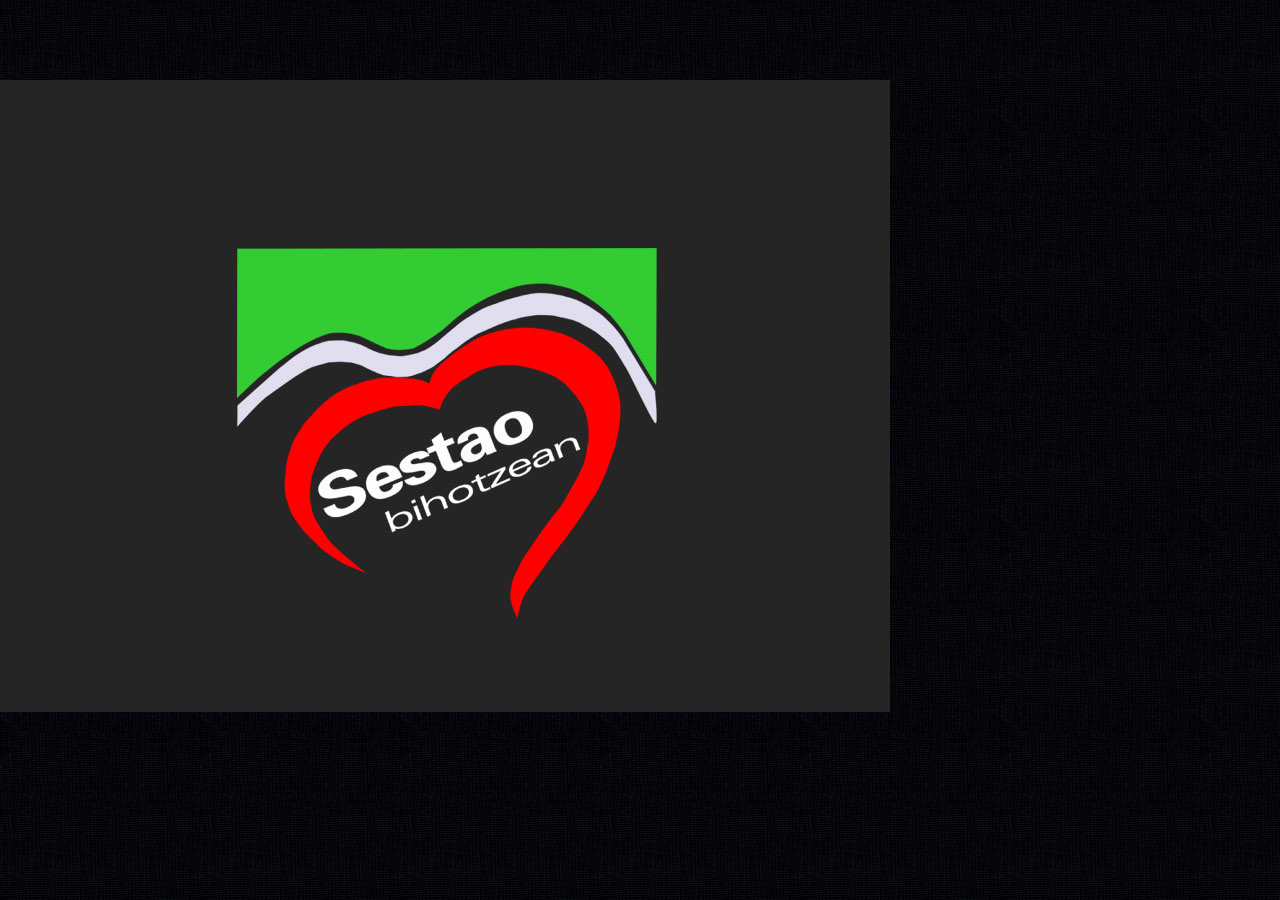
==== www/index.html @ b0c7a020 "75" ====
<!DOCTYPE html>
<head>
<meta http-equiv="Content-Type" content="text/html; charset=utf-8" />
<meta name="Keywords" content=" " />
<meta name="Description" content=" " />

<!--Declare page as mobile friendly --> 
<meta name="viewport" content="user-scalable=no, initial-scale=1.0, maximum-scale=1.0"/>
<!-- Declare page as iDevice WebApp friendly -->
<meta name="apple-mobile-web-app-capable" content="yes"/>
<!-- iDevice WebApp Splash Screen, Regular Icon, iPhone, iPad, iPod Retina Icons -->
<link rel="apple-touch-icon" sizes="114x114" href="images/splash/splash-icon.png"> 
<link rel="apple-touch-startup-image" href="images/splash/splash-screen.png" media="screen and (max-device-width: 320px)" /> 
<link rel="apple-touch-startup-image" href="images/splash/splash-screen@2x.png" media="(max-device-width: 480px) and (-webkit-min-device-pixel-ratio: 2)" /> 
<link rel="apple-touch-startup-image" href="images/splash/splash-screen@3x.png" sizes="640x1096">

<script type="text/javascript" charset="utf-8" src="cordova.js"></script> 


<!-- Page Title -->
<title>Sestao Bihotzean</title>
<script src="scripts/jquery.min.js" type="text/javascript"></script> 
<script src="scripts/jquery-ui-min.js" type="text/javascript"></script>
<!-- Stylesheet Load -->

<link href="styles/style.css" rel="stylesheet" type="text/css">
<link href="styles/framework-style.css" rel="stylesheet" type="text/css">
<link href="styles/framework.css" rel="stylesheet" type="text/css">
<link href="styles/icons.css" rel="stylesheet" 	type="text/css">
<link href="styles/retina.css" rel="stylesheet" type="text/css" media="only screen and (-webkit-min-device-pixel-ratio: 2)" />
<!-- JS propio -->
<script type="text/javascript" charset="utf-8" src="app.js"></script> 
<script type="text/javascript" charset="utf-8" src="cordova.js"></script> 
 
<script type="text/javascript" charset="utf-8" src="app.js"></script> 
 

<script src="http://ajax.microsoft.com/ajax/jQuery/jquery-1.4.4.min.js"></script>
<script src="js/jquery.splashscreen.js"></script>
<script src="js/script.js"></script>

</head>
<body>
 
    <div id="promoIMG">
    	 
    </div> 
 
</body>
</html>
---- www/styles/style.css ----
@font-face {
    font-family: 'Dosis';
    src: url('fonts/dosis-regular-webfont.eot');
    src: url('fonts/dosis-regular-webfont.eot?#iefix') format('embedded-opentype'),
         url('fonts/dosis-regular-webfont.woff') format('woff'),
         url('fonts/dosis-regular-webfont.ttf') format('truetype'),
         url('fonts/dosis-regular-webfont.svg#Dosis') format('svg');
    font-weight: normal;
    font-style: normal;

}

@font-face {
    font-family: 'Open-Sans';
    src: url('fonts/opensans-regular-webfont.eot');
    src: url('fonts/opensans-regular-webfont.eot?#iefix') format('embedded-opentype'),
         url('fonts/opensans-regular-webfont.woff') format('woff'),
         url('fonts/opensans-regular-webfont.ttf') format('truetype'),
         url('fonts/opensans-regular-webfont.svg#Open-Sans') format('svg');
    font-weight: normal;
    font-style: normal;

}


h1, h2, h3, h4, h5, h6{
	text-transform:uppercase;
	font-weight:500!important;
}

.icon-heading{
	background-image:url(../images/navigation/heading.png);
	background-position:0px 5px;
	background-repeat:no-repeat;
	padding-left:30px;
	letter-spacing:1.2px;
}

.uppercase{
	font-family:'Dosis', sans-serif;
	font-weight:500;
	letter-spacing:1px;
}

.landing-logo{
	width:148px;
	margin-left:auto;
	margin-right:auto;
	margin-top:20px;
	margin-bottom:40px;
}

.navigation{
	width:80%;
	margin-left:auto;
	margin-right:auto;
}

.header-decoration{
	width:100%;
	height:5px;
	background-color:#11a3cd;
	margin-bottom:20px;
}

.footer-decoration{
	width:100%;
	height:5px;
	background-color:#11a3cd;
	margin-top:10px;
}

.landing-navigation{
	margin-left:35px!important;
	margin-right:20px;
}

.landing-navigation-wrapper{
	width:320px;
	margin-left:auto;
	margin-right:auto;
}

@media screen and (orientation:landscape) {
	.landing-navigation{		margin-left:60px;		margin-right:20px;	}
}


.landing-navigation .column .one-third{
	width:25%!important;
}

.nav-home{		background-image:url(../images/navigation/home.png);		background-repeat:no-repeat;	width:51px;	height:70px;}
.nav-about{		background-image:url(../images/navigation/about.png);		background-repeat:no-repeat;	width:51px;	height:70px;}
.nav-features{	background-image:url(../images/navigation/features.png);	background-repeat:no-repeat;	width:51px;	height:70px;}

.nav-portfolio{	background-image:url(../images/navigation/folio.png);		background-repeat:no-repeat;	width:51px;	height:70px;}
.nav-videos{	background-image:url(../images/navigation/video.png);		background-repeat:no-repeat;	width:51px;	height:70px;}
.nav-blog{		background-image:url(../images/navigation/blog.png);		background-repeat:no-repeat;	width:51px;	height:70px;}

.nav-mobile{	background-image:url(../images/navigation/phone.png);		background-repeat:no-repeat;	width:51px;	height:70px;}
.nav-sms{		background-image:url(../images/navigation/chat.png);		background-repeat:no-repeat;	width:51px;	height:70px;}
.nav-mail{		background-image:url(../images/navigation/mail.png);		background-repeat:no-repeat;	width:51px;	height:70px;}


.nav-text{
	font-family:'Dosis', sans-serif;
	color:#8f969a;
	font-style:normal;
	text-transform:uppercase;
	font-weight:500;
	text-align:center;
	display:inline-block;
	width:50px;
	background-image:none!important;
	font-size:12px;
	line-height:130px;
}

.landing-footer{
	font-family:'Dosis', sans-serif;
	font-weight:500;
	font-size:13px;
	text-transform:uppercase;
	letter-spacing:1.2px;
	text-transform:uppercase;
	margin-top:20px;
}

.landing-footer p a{
	margin-top:20px;
	margin-left:5px;
	margin-right:5px;
}

.footer{
	margin-top:-20px!important;
}

.footer a{
	margin-left:5px;
	margin-right:5px;
	margin-top:10px;
}

.footer .icon{
	width:29px;
	height:29px;
	background-size:16px 16px!important;
}

.footer p{
	font-family:'Dosis', sans-serif;
	font-weight:500;
	font-size:11px;
	text-transform:uppercase;
	letter-spacing:1.2px;
	margin-bottom:10px;
}

/*About */

.header{
	margin-left:20px;
	margin-right:20px;
}

.header h4{
	color:#8e8e8e;
}


.logo{
	width:148px;
	margin-left:auto;
	margin-right:auto;
	margin-bottom:20px;
	margin-top:5px;
}

.header h4{
	font-weight:500;
	text-transform:uppercase;
	text-align:center;
	margin-bottom:15px;
}

.header h4 span{
	color:#aa8c27;
}

.deploy-share{
	background-image:url(../images/navigation/go-home.png);
	position:absolute;
	background-repeat:no-repeat;
	width:16px;
	height:16px;
	margin-top:6px;
}

.deploy-menu{
	background-image:url(../images/navigation/nav-deploy.png);
	background-repeat:no-repeat;
	position:absolute;
	right:0px;
	width:16px;
	height:16px;
	margin-top:-35px;
}

.deploy-back{
	background-image:url(../images/navigation/back.png);
	background-repeat:no-repeat;
	position:absolute;
	right:0px;
	width:16px;
	height:16px;
	margin-top:-35px;
}

.big-left-icon h4{
	margin-top:-5px;
}

.big-left-icon p{
	margin-top:0px;
}

.nav-page-icons{
	disply:block;
}

.nav-page-icons a{
	background-color:#4c585e;
	color:#FFFFFF;	
	font-size:12px;
	margin-bottom:2px;
	padding-top:10px;
	padding-bottom:10px;
	padding-left:50px;
}

.nav-decoration{
	margin-top:25px;
}

.nav-page-icons a{
	background-repeat:no-repeat;
	background-size:20px 20px;
	background-position:10px 9px;
}

.go-close{		display:block;	text-align:center; padding-left:0px!important;}
.go-home{		background-image:url(../images/icon/misc/home.png);}
.go-about{		background-image:url(../images/icon/user/user.png);}
.go-features{	background-image:url(../images/icon/settings/cog2.png);}
.go-gallery{	background-image:url(../images/icon/media/image3.png);}
.go-portfolio{	background-image:url(../images/icon/media/image2.png);}
.go-blog{		background-image:url(../images/icon/tools/pencil.png);}
.go-post{		background-image:url(../images/icon/tools/pencil.png);}
.go-mail{		background-image:url(../images/icon/misc/mail.png);}
.go-call{		background-image:url(../images/icon/communication/phonehook.png);}
.go-text{		background-image:url(../images/icon/communication/speechbubble.png);}
.go-index{		background-image:url(../images/icon/display/blockimages.png);}




form {width:99%; margin:0 auto; padding:20px 30px; overflow:auto; color:#3e4a49; }

form ul {list-style:none; margin:0; padding:0;}

form ul li {margin:.9em 0 0 0; padding:0;}

form * {line-height:1em;}

form h1 {margin:0 0 1.5em 0; padding:0; text-align:center;}

fieldset {padding:20px 20px 20px; margin:0 0 30px; border:1px solid #333; background:#fff; border-radius:10px; -moz-border-radius:10px; -webkit-border-radius:10px;}

legend { color:#333; background:#fff; font-family:Arial,Helvetica,sans-serif; font-size:0.9em; font-weight:bold; text-align:center; padding:5px; margin:0; width:15em; border:2px solid #333; border-radius:5px; -moz-border-radius:5px; -webkit-border-radius:5px;}

label {display:block; float:left; clear:left; text-align:right; width:20%; padding:.1em 0 0 0; margin:.15em .5em 0 0; font-size:1.8em;}

input, select, textarea {display:block; margin:0; padding:.9em; width:99%;}

input, textarea {border:2px solid #ccc; border-radius:5px; -moz-border-radius:5px; -webkit-border-radius:5px; box-shadow:rgba(0,0,0,.5) 1px 1px 1px 1px inset; -moz-box-shadow:rgba(0,0,0,.5) 1px 1px 1px 1px inset; -webkit-box-shadow:rgba(0,0,0,.5) 1px 1px 1px 1px inset; background:#fff;}

input {font-size:.9em;}

select {padding:0; margin-bottom:2.5em; position:relative; top:.7em;}

textarea {font-family:"Trebuchet MS",Arial,Helvetica,sans-serif; font-size:.9em; height:12em;}

form *:focus {border:2px solid #333; outline:none; box-shadow:none; -moz-box-shadow:none; -webkit-box-shadow:none;}

input:valid, textarea:valid {background:#ebf7fb;}

input[type="submit"] {margin:50px auto 0 auto; width:12em; padding:10px; border-radius:10px; -moz-border-radius:10px; -webkit-border-radius:10px;  box-shadow:0 0 .5em rgba(0,0,0,.8); -moz-box-shadow:0 0 .5em rgba(0,0,0,.8); -webkit-box-shadow:0 0 .5em rgba(0,0,0,.8); color:#fff; background:#593131; font-size:1.2em; font-weight:bold; -webkit-appearance:none;}

input[type="submit"]:hover, input[type="submit"]:active {cursor:pointer; background:#fff; color:#593131;}

input[type="submit"]:active {background:#eee; box-shadow:0 0 .5em rgba(0,0,0,.8) inset; -moz-box-shadow:0 0 .5em rgba(0,0,0,.8) inset; -webkit-box-shadow:0 0 .5em rgba(0,0,0,.8) inset;}

.logo {clear:both; text-align:center; margin:7px; padding:10px; line-height:80%;}

.logo h1 {font-weight:bold; margin:20px; color:#666; font-size:1.5em;}
---- www/styles/framework-style.css ----
/*
Framework: Epsilon 1.0.1
Author: Enabled
Author URL: http://paultrifa.com
Description: Custom Mobile Framwork Available Exclusively on ThemeForest and in Enabled/CosminCotor developer projects!
Version: 1.0.130204
License: You MAY NOT resell / include in personal or commercial projects.
License Restrictions: You are not allowed to remove these comments, or take credit for this framework!
*/

.content{
	margin-left:20px;
	margin-right:20px;
}

.container{	
	margin-bottom:20px;
}

body{
	background-image:url(../images/background/body-bg.png);
	-webkit-font-smoothing: antialiased;
}


/*//////////////////////////////////////////////////////////////*/
/*---Framework CSS Images And Editable Styles - Epsilon v1.0----*/
/*//////////////////////////////////////////////////////////////*/


h1 > a						{	color:#333333; 		font-family: 'Dosis', sans-serif;		}
h2 > a						{	color:#333333; 		font-family: 'Dosis', sans-serif;		}
h3 > a						{	color:#333333; 		font-family: 'Dosis', sans-serif;		}
h4 > a						{	color:#333333;		font-family: 'Dosis', sans-serif;		}
h5 > a						{	color:#333333; 		font-family: 'Dosis', sans-serif;		}
h1, h2, h3, h4			{	color:#3b4043; 		font-family: 'Dosis', sans-serif;		}
h5			{	color:#000000; 		font-family: 'Dosis', sans-serif;		}
span						{	color:#333333;		font-family: 'Open-Sans', sans-serif;	}
body						{	color:#9a9a9a;		font-family: 'Open-Sans', sans-serif;	}
input						{						font-family: 'Open-Sans', sans-serif;}
li, ul						{	color:#9a9a9a;		}
a							{	color:#606954;		}
em							{	color:#9a9a9a;		}
blockquote					{	color:#9a9a9a!important;}
.filtrable-caption			{	color:#9a9a9a;}
.portfolio-tem-full-width a	{	color:#9a9a9a;}
.portfolio-item-thumb a		{	color:#9a9a9a;}
.dropcaps					{	color:#333333;}
.field-title				{	color:#333333;}

/*////////////////////////////////*/
/*----Background Color Styles-----*/
/*////////////////////////////////*/
.icon{			background-color:#aa8c27;										}
.bg-orange{		background-color:#606954;			color:#FFFFFF!important;	}
.bg-yellow{		background-color:#ffd100;			color:inherit;				}
.bg-green{		background-color:#518900;			color:#FFFFFF!important;	}
.bg-gray{		background-color:#424242;			color:#FFFFFF!important;	}
.bg-light-gray{	background-color:rgba(0,0,0,0.1); 	color:#333333!important;	}
.bg-dark-gray{	background-color:rgba(0,0,0,0.7);	color:#FFFFFF!important;	}



/*//////////////////////////////////////////////////////////////////////////////////////*/
/*---------------------------------List Icons-------------------------------------------*/
/*//////////////////////////////////////////////////////////////////////////////////////*/

.demo{	margin-left:3px;	margin-bottom:3px;}

.list-phone{		background-image:url(../images/lists/phone_16.png);		}
.list-locat{		background-image:url(../images/lists/loca_16.png);		}
.list-mail{		background-image:url(../images/lists/mail_16.png);		}
.list-web{		background-image:url(../images/lists/web_16.png);		}
.list-usua{		background-image:url(../images/lists/usua_16.png);		}
.list-gps{		background-image:url(../images/lists/gps_16.png);		}

/*//////////////////////////////////////////////////////////////////////////////////////*/
/*-------------------------Header Notification------------------------------------------*/
/*//////////////////////////////////////////////////////////////////////////////////////*/
.header-notification{			background-color:#000000;	font-size:12px;	text-align:left;	color:#FFFFFF;}
.header-notification strong{ 	color:#666;}
.warning-notification em{		background-image:url(../images/lists/warning_16.png);}
.close-notification em{			background-image:url(../images/lists/delete_16.png);}
.heart-notification em{			background-image:url(../images/lists/heart_16.png);}
.calendar-notification em{		background-image:url(../images/lists/calendar_16.png);}
.info-notification em{			background-image:url(../images/lists/info_16.png);}

/*//////////////////////////////////////////////////////////////////////////////////////*/
/*-------------------------------CSS3 Buttons-------------------------------------------*/
/*//////////////////////////////////////////////////////////////////////////////////////*/

.fullscreen-button{
	width:100%;
	display:block;
	text-align:center;
}

.button, .button-minimal{
	margin-top:10px;
	margin-bottom:20px;	
}


.demo-button{
	margin-right:3px;
	margin-left:3px;
}

/*//////////////////////////////////////////////////////////////////////////////////////*/
/*---------------------------Regular Image Slider---------------------------------------*/
/*//////////////////////////////////////////////////////////////////////////////////////*/

.slider-heading{
	color:#808080;	
	padding-bottom:10px;
	margin-top:-10px;
	line-height:20px;
	font-size:12px;
	text-transform:uppercase;
}

.slider-heading5{
	color:#333333;	
	padding-bottom:10px;
	margin-top:-10px;
	line-height:20px;
	font-size:14px;
	text-transform:uppercase;
}

.slider-wrapper{
	border:solid 1px rgba(0,0,0,0.1);
}

.slider-container{
	border:solid 4px #FFFFFF;
}

.swipe-img{
	max-width:100%!important;
	display:block!important;
}

.swipe-text{
	font-size:10px!important;
	color:#FFFFFF;
	background-color: rgba(0, 0, 0, 0.4);
	text-shadow:none;
	color:#FFF!important;
	position:relative;
	padding-top:6px;
	z-index:9999;
	margin-top:-50px;
	padding-bottom:15px;
	font-weight:400;
}

/*////////////////////////////////////////////////////////////////////////////////*/
/*--------------------------------Mobile Detectors--------------------------------*/
/*////////////////////////////////////////////////////////////////////////////////*/

.no-detected-background{background-image:none!important;}
.iphone-detected{	background-image:url(../images/icon/mobile/iphone4.png); 				background-size:45px 45px; background-position:4px 4px!important;	background-repeat:no-repeat;}
.ipod-detected{		background-image:url(../images/icon/electrical/ipodclassic.png);	    background-size:45px 45px; background-position:4px 4px!important;	background-repeat:no-repeat;}
.android-detected{	background-image:url(../images/icon/mobile/android.png);	   			background-size:45px 45px; background-position:4px 4px!important;	background-repeat:no-repeat;}
.ipad-detected{		background-image:url(../images/icon/electrical/ipad2.png);	   		background-size:45px 45px; background-position:4px 4px!important;	background-repeat:no-repeat;}


/*///////////////////////////////////////////////////////////////////////////////*/
/*----------------------------Classic Notifications------------------------------*/
/*///////////////////////////////////////////////////////////////////////////////*/

.small-notification{	margin-bottom:20px;	}

.green-notification p{		background-image:url(../images/lists/tick_16.png);	background-repeat:no-repeat;		display:inline-block;	height:16px;	padding-left:30px;	color:#060;}
.red-notification p{		background-image:url(../images/lists/delete_16.png);	background-repeat:no-repeat;	display:inline-block;	height:16px;	padding-left:30px;	color:#C00;}
.blue-notification p{		background-image:url(../images/lists/info_16.png);	background-repeat:no-repeat;	display:inline-block;	height:16px;	padding-left:30px;	color:#039;}
.yellow-notification p{		background-image:url(../images/lists/warning_16.png);	background-repeat:no-repeat;	display:inline-block;	height:16px;	padding-left:30px;	color:#F90;}


/*/////////////////////////////////////////////*/
/*------------------Twitter--------------------*/
/*/////////////////////////////////////////////*/


#twitter-feed {
	font-size: 10px;
	color: #333333;
}

#twitter-feed .tweet {
	border-bottom: 1px dotted #ccc;
}

#twitter-feed .tweet .time {
	font-size: 10px;
	font-style: italic;
	color: #666666;
}

#twitter-feed h1{margin-bottom:-10px;}
#twitter-feed h2{margin-bottom:-10px;}
#twitter-feed h3{margin-bottom:-10px;}
#twitter-feed h4{margin-bottom:-10px;}
#twitter-feed h5{margin-bottom:-10px;}

/*/////////////////////////////////////////////*/
/*-------------Contact Form--------------------*/
/*/////////////////////////////////////////////*/

.contactField{
	background-color:rgba(255,255,255,0.4);
	font-size:12px;
	color:#666;
	border:solid 1px #cacaca;
}

.contactTextarea{
	background-color:rgba(255,255,255,0.4);
	font-size:12px;
	border:solid 1px #cacaca;
	color: #666;
}

/*/////////////////////////////////////////////*/
/*-------------Sign In Form--------------------*/
/*/////////////////////////////////////////////*/

.sign-in-form{
	background-color:#FFFFFF;
	border:solid 1px #cacaca;
	-webkit-box-shadow: inset 0px 0px 0px 5px rgba(0, 0, 0, 0.1);
	box-shadow: 		inset 0px 0px 0px 5px rgba(0, 0, 0, 0.1);
	margin-bottom:20px;
}

.username-password-field{
	width:100%;
	display:block;
	border:solid 1px #cacaca;
	margin-bottom:10px;
	height:30px;
	font-size:12px;
	padding-left:10px;
	padding-right:10px;
	color:#9a9a9a;
}


/*//////////////////////////////////////////////////////////////////////////////////////*/
/*-----------------------------Page Divider---------------------------------------------*/
/*//////////////////////////////////////////////////////////////////////////////////////*/

.decoration{
	margin-bottom:20px;
	height:1px;
	display:block;
	background-color:rgba(0,0,0,0.15);
}

/*//////////////////////////////////////////////////////////////////////////////////////*/
/*-----------------------------Pre Styling----------------------------------------------*/
/*//////////////////////////////////////////////////////////////////////////////////////*/

.code{
	border:solid 1px #cacaca;
	font-size:12px;
	margin-bottom:30px;
}

.wline{
	display:block;
	background-color:#FFFFFF;
	padding-left:10px;
	padding-right:10px;
	padding-top:8px;
	padding-bottom:8px;
}

.code > span:last-child{
	border-bottom:none;
}

.gline{
	border-top:solid 1px rgba(0,0,0,0.1);
	border-bottom:solid 1px rgba(0,0,0,0.1);
	display:block;
	background-color:#f1f1f1;
	padding-left:10px;
	padding-right:10px;
	padding-top:8px;
	padding-bottom:8px;
}	

/*//////////////////////////////////////////////////////////////////////////////////////*/
/*-----------------------------Portfolio Styles-----------------------------------------*/
/*//////////////////////////////////////////////////////////////////////////////////////*/

/*Filtrable Styles*/

.filtrable-caption{
	font-size:10px!important;
	padding-bottom:5px;
	padding-top:5px;
	margin-bottom:0px!important;
	text-align:center;
	background-color:#3c3c3c;
	text-transform:uppercase;
}

/*Fullwidth portfolio Styles*/

.portfolio-item-full-width a{
	background-color:#FFFFFF;
	padding:5px;
	border:solid 1px #cacaca;
	font-size:10px;
	text-align:center;
	line-height:18px;
	text-transform:uppercase;
	margin-bottom:10px;
}

/*Thumbnail Portfolio Styles*/

.portfolio-item-thumb a{
	background-color:#FFFFFF;
	padding:5px;
	border:solid 1px #cacaca;
	text-align:center;
	font-size:10px;
	line-height:18px;
	margin-bottom:10px;
	text-transform:uppercase;
}


/*//////////////////////////////////////////////////////////////////////////////////////*/
/*-----------------------------Blog Posts-----------------------------------------------*/
/*//////////////////////////////////////////////////////////////////////////////////////*/


@media screen and (orientation:portrait) {
	.post-image img{	display:block;	max-width:100%;	}
}

@media screen and (orientation:landscape) {
	.post-image{		float:left;		width:130px;		margin-right:10px;	}
}

.post-details{
	display:block;
	width:100%;
}

.blog-post-image{
	margin-top:10px;
	margin-bottom:10px;
	display:block;
	max-width:100%;
	overflow:visible!important;
	background-color:#FFFFFF;
	padding:4px;
	border:solid 1px #cacaca;
}

.blog-post p{
	margin-bottom:10px;
}


.posted-by{
	background-image:url(../images/blog/user.png);
	background-repeat:no-repeat;
	background-position:0px 4px;
	padding-right:20px;
	padding-left:25px;
	margin-bottom:5px;
	font-size:10px;
	float:left;
	color:#333;
	text-shadow:0px 1px 0px #FFFFFF;
}

.posted-at{
	background-image:url(../images/blog/time.png);
	background-repeat:no-repeat;
	background-position:0px 4px;
	padding-right:20px;
	padding-left:25px;
	margin-bottom:5px;
	font-size:10px;
	float:left;
	color:#333;
	text-shadow:0px 1px 0px #FFFFFF;
}

.posted-cat{
	background-image:url(../images/blog/cat.png);
	background-repeat:no-repeat;
	background-position:0px 4px;
	padding-right:20px;
	padding-left:25px;
	margin-bottom:5px;
	font-size:10px;
	float:left;
	color:#333;
	text-shadow:0px 1px 0px #FFFFFF;
}

.posted-tag{
	background-image:url(../images/blog/tag.png);
	background-repeat:no-repeat;
	background-position:0px 4px;
	padding-right:20px;
	padding-left:25px;
	margin-bottom:5px;
	font-size:10px;
	float:left;
	color:#333;
	text-shadow:0px 1px 0px #FFFFFF;
}

.posted-more{
	background-image:url(../images/blog/more.png);
	background-repeat:no-repeat;
	background-position:0px 4px;
	padding-right:20px;
	padding-left:25px;
	margin-bottom:5px;
	font-size:10px;
	float:left;
	color:#333;
	text-shadow:0px 1px 0px #FFFFFF;
}

.ads img{
	background-color:#FFFFFF;
	padding:3px;
	border:solid 1px #cacaca;
	float:left;
	margin-left:5px;
	margin-right:5px;
	margin-bottom:10px;
}

.ads{
	width:290px;
	margin:auto;
}

.recent-post img{
	width:90px;
	height:90px;
	background-color:#FFFFFF;
	padding:3px;
	border:solid 1px #cacaca;
	float:left;
	margin-right:10px;
}

.recent-post strong{
	display:inline-block;
	padding-bottom:5px;
	font-size:14px;
	
}

.recent-post a{
	padding-top:5px;
	display:inline-block;
	float:right;
}


/*///////////////////////////*/
/*-------Speach Bubble------*/
/*///////////////////////////*/


.speach-left{	background-color:#FFFFFF;	border:solid 1px #cacaca;}
.speach-right{	background-color:#FFFFFF;	border:solid 1px #cacaca;}

.speach-left-title{		color:#000000;	text-shadow:0px 1px 0px #FFFFFF;}
.speach-right-title{	color:#000000;	text-shadow:0px 1px 0px #FFFFFF;}

/*/////////////////////////////////////////////////////////////*/
/*---------------------DROPDOWN MENU---------------------------*/
/*/////////////////////////////////////////////////////////////*/

.dropdown-deploy{	color:#333333;	background-color:#FFFFFF;	background-repeat:no-repeat;		border:solid 1px #cacaca;	border-bottom:none!important;}
.dropdown-hidden{	color:#333333;	background-color:#FFFFFF;	background-repeat:no-repeat;		border:solid 1px #cacaca;	border-bottom:none!important;}
.dropdown-item{		border:solid 1px #cacaca;	border-bottom:none!important;}
---- www/styles/framework.css ----
/*
Framework: Epsilon 1.0.1
Author: Enabled
Author URL: http://paultrifa.com
Description: Custom Mobile Framwork Available Exclusively on ThemeForest and in Enabled/CosminCotor developer projects!
Version: 1.0.130204
License: You MAY NOT resell / include in personal or commercial projects.
License Restrictions: You are not allowed to remove these comments, or take credit for this framework!
*/

/*////////////////////////////////////////////////////////////////////////*/
/*---Framework CSS Engine DO NOT EDIT ONLY IF NECESSARY - Epsilon v1.0----*/
/*////////////////////////////////////////////////////////////////////////*/


@charset "utf-8";

* {
	margin: 0;
	padding: 0;
	border: 0;
	font-size: 100%;
	vertical-align: baseline;
	outline: none;
	font-size-adjust: none;
	-webkit-text-size-adjust: none;
	-moz-text-size-adjust: none;
	-ms-text-size-adjust: none;
}
*:focus {
	outline: none;
}

*,*:after,*:before {	-webkit-box-sizing: border-box;	-moz-box-sizing: border-box;	box-sizing: border-box;	padding: 0;	margin: 0;}

body {
	margin: 0;
	padding: 0;
	line-height: 18px;
}
::selection {
	background: #CCC;
	color: #fff;
}
div, a, p, img, blockquote, form, fieldset, textarea, input, label, iframe, code, pre {
	display: block;
	overflow:hidden;
	position:relative;
}

p {
	line-height: 18px;
	margin-bottom: 20px;
	font-size: 11px;
}
p > a {
	display: inline;
	text-decoration: none;
}
p > a:hover {
	text-decoration: underline;
}
p > span {
	display: inline;
}
span > a {
	display: inline;
}
a > span {
	display: inline;
}
a {
	text-decoration: none;
}
a:hover {
	text-decoration: none;
}

h1 {
	font-size: 22px;
	line-height: 26px;
}
h2 {
	font-size: 20px;
	line-height: 24px;
	padding-bottom: 1px;
}
h3 {
	font-size: 18px;
	line-height: 22px;
	padding-top: 1px;
}
h4 {
	font-size: 16px;
	line-height: 20px;
	padding-bottom: 1px;
}
h5 {
	font-size: 14px;
	line-height: 18px;
}
h1 > a, h2 > a, h3 > a, h4 > a, h5 > a, h6 > a {
	display: inline;
}
h1, h2, h3, h4, h5{
	font-weight:600; 
	margin-bottom:5px;	
}


ul {
	margin-bottom: 20px;
}

.regular-list{
	overflow:visible!important;
	margin-left:0px;
}

.number-list li{
	overflow:visible!important;
	margin-left:0px;
	list-style:decimal;
	margin-left:20px;
}

ol {
	margin-bottom: 20px;
}
li {
	font-size:12px;
	line-height: 18px;
	margin-bottom:5px;
	list-style:inside;
}

ol > li:last-child, ul > li:last-child {
    margin-bottom:0px;	
}
.clear {
	clear: both;
	height: 0px;
	line-height: 0px;
}

.no-bottom{ 	margin-bottom:0px!important;}
.half-bottom{	margin-bottom:10px!important;}
.responsive-image{display:block; max-width:100%;}
.uppercase{	text-transform:uppercase!important;}
.float-left{float:left;}
.float-right{float:right;}

/*///////////////////////////////////////*/
/*--------------Data Preloader-----------*/
/*///////////////////////////////////////*/

#preloader {
	position:fixed;
	z-index:2500;
	top:0;
	left:0;
	right:0;
	bottom:0;
	background-color:#fff; 
	z-index:999999; 
}

#status {
	position:fixed;
	z-index:999999;
	width:250px;
	height:250px;
	position:absolute;
	left:50%; 
	top:50%; 
	background-image:url(../images/status.gif); 
	background-size:32px 32px;
	background-repeat:no-repeat;
	background-position:center;
	margin:-125px 0 0 -125px; 
}

#status p{
	top:70%;
}

#status em{
	font-size:10px!important;
	display:block;
	font-style:normal;
}



/*///////////////////////////////////////////////////////////////////////////////*/
/*-----------------------Left Right Center Text----------------------------------*/
/*///////////////////////////////////////////////////////////////////////////////*/
.center-text{	text-align:center;	}
.left-text{		text-align:left;	}
.right-text{	text-align:right;	}


/*///////////////////////////////////////////////////////////////////////////////*/
/*-------------------------Column Separation-------------------------------------*/
/*///////////////////////////////////////////////////////////////////////////////*/

.column p, a{
	margin-bottom:0px;
	padding-bottom:0px;
}

.column	{					display:block; overflow:hidden; margin-bottom:20px; }
.column div:last-child{		margin-right:0%;}
.column div:first-child{	margin-left:0%;}

.column p span{				float:left;	margin-right:10px;	margin-top:5px;}
.column h1,h2,h3,h4,h5{		padding-top:5px;}

.one-third{		float:left;	width:28%;	margin-left:4.5%;	margin-right:3.5%;}
.one-half{		float:left;	width:46%;	margin-left:3.5%;	margin-right:3.5%;}

.column-icon{	float:left; padding-right:15px;}
.center-icon{	width:70px; margin-left: auto; margin-right:auto;}



/*//////////////////////////////////////////////////////////////////////////////////////////////////////////////////*/
/*--------------------------------------------Icon Lists------------------------------------------------------------*/
/*//////////////////////////////////////////////////////////////////////////////////////////////////////////////////*/
.icon{
	display:inline-block;
	height:32px;
	width:32px;	
	border-radius:32px;
}

.icon-lists{		
	font-size:10px;														
	text-shadow:0px 1px 0px #FFFFFF;
}

.icon-lists a{

}

.icon-lists li{		
	line-height:24px;
	margin-bottom:2px;										
	list-style:none;				
	padding-left:30px;
	font-size:12px;
}


.list-phone{			background-repeat:no-repeat;	background-position:0 5px;}
.list-locat{			background-repeat:no-repeat;	background-position:0 5px;}
.list-mail{			background-repeat:no-repeat;	background-position:0 5px;}
.list-web{			background-repeat:no-repeat;	background-position:0 5px;}
.list-usua{			background-repeat:no-repeat;	background-position:0 5px;}
.list-gps{			background-repeat:no-repeat;	background-position:0 5px;}



/*//////////////////////////////////////////////////////////////////////////////////////*/
/*-------------------------Header Notification------------------------------------------*/
/*//////////////////////////////////////////////////////////////////////////////////////*/
.header-notification{
	width:100%;
	display:block;
	padding: 0 10px;
	height:35px;
	line-height:35px;
	margin-bottom:2px;
}

.header-notification em{
	background-position:0px 10px;
	background-repeat:no-repeat;
	width:18px;
	height:35px;
	display:inline-block;
	float:left;
	padding-right:40px;
}

.header-notification strong{
	float:right;
	padding-right:10px;
	line-height:33px;
}

/*//////////////////////////////////////////////////////////////////////////////////////*/
/*-----------------------------CSS3 Buttons---------------------------------------------*/
/*//////////////////////////////////////////////////////////////////////////////////////*/
.button-minimal2{
	border-radius:1px!important;
}

.button-minimal {
	font-size: 12px; 
	text-decoration: none!important; 
	padding: 8px 12px; 
	border-radius: 3px; 
	display:inline-block;	
}

.button-minimal:active {
	display:inline-block; 
	padding: 8px 12px; 
}

.button-minimal:visited {
	display:inline-block;
	padding: 8px 12px;
	margin-right:20px;
	margin-bottom:30px; 
}


.grey2-minimal {
	color: #444;
	border: 1px solid #d0d0d0;
	text-shadow: 1px 1px 1px #fff;
	background-color: #e1e1e1;
}
.grey2-minimal:hover {
	border: 1px solid #b0b0b0;
	background-color: #ededed;
}

/* The styles for the grey button */
.grey-minimal {
	color: #444;
	border: 1px solid #d0d0d0;
	text-shadow: 1px 1px 1px #fff;
	background-color: #e1e1e1;
}
.grey-minimal:hover {
	border: 1px solid #b0b0b0;
	background-color: #ededed;
}
.grey-minimal:active {	
	padding: 8px 12px; 
	display:block; 
	border: 1px solid #666;
	width:auto;
}

/* The styles for the red button */
.red-minimal {
	color: #923c47;
	border: 1px solid #d96d7c;
	text-shadow: 1px 1px 1px #fdbcc7;
	background-color: #f6677b;
}
.red-minimal:hover {
	border: 1px solid #c75964;
	background-color: #f997b0;
}
.red-minimal:active {border: 1px solid #ab3e4b;}

/* The styles for the blue button */
.blue-minimal {
	color: #41788c;
	border: 1px solid #6fb1c7;
	text-shadow: 1px 1px 1px #bfeafb;
	background-color: #73d0f1;
}
.blue-minimal:hover {
	border: 1px solid #4690ad;
	background-color: #aae5f7;
}
.blue-minimal:active {border: 1px solid #3b778b;}

/* The styles for the green button */
.green-minimal {
	color: #5a742d;
	border: 1px solid #95b959;
	text-shadow: 1px 1px 1px #dff4bc;
	background-color: #a5cb5e;
}
.green-minimal:hover {
	border: 1px solid #687e30;
	background-color: #cae387;
}
.green-minimal:active {border: 1px solid #506320; width:auto; height:auto;}

/* The styles for the black button */
.black-minimal {
	color: #fff;
	border: 1px solid #4d4d4d;
	text-shadow: 1px 1px 1px #6d6d6d;
	background-color: #454545;
}
.black-minimal:hover {
	border: 1px solid #363636;
	background-color: #656565;
}
.black-minimal:active {border: 1px solid #000;}

/* The styles for the yellow button */
.yellow-minimal {
	color: #986a39;
	border: 1px solid #e6b650;
	text-shadow: 1px 1px 1px #fbe5ac;
	background-color: #febf4d;
}
.yellow-minimal:hover {
	border: 1px solid #c1913d;

	background-color: #ffd974;
}
.yellow-minimal:active {border: 1px solid #936b26;}

/* The styles for the purple button */
.purple-minimal {
	color: #7e5d7c;
	border: 1px solid #cd93c6;
	text-shadow: 1px 1px 1px #f1ceef;
	background-color: #d798d1;
}
.purple-minimal:hover {
	border: 1px solid #886382;
	background-color: #e9c4e3;
}
.purple-minimal:active {border: 1px solid #6a4664;}

/* The styles for the greyblue button */
.gblue-minimal {
	color: #57646d;
	border: 1px solid #929ba2;
	text-shadow: 1px 1px 1px #c6d4df;
	background-color: #8ea5b5;
}
.gblue-minimal:hover {
	border: 1px solid #656f78;
	background-color: #bbcbd8;
}
.gblue-minimal:active {border: 1px solid #434f5a;}



.button2{
	border-radius:1px!important;
}

.button {
	font-size: 12px; 
	text-decoration: none!important; 
	padding: 8px 12px; 
	border-radius: 3px; 
	box-shadow: inset 0px 0px 2px #fff;
	-o-box-shadow: inset 0px 0px 2px #fff;
	-webkit-box-shadow: inset 0px 0px 2px #fff;
	-moz-box-shadow: inset 0px 0px 2px #fff;
	display:inline-block;

	
}
.button:active {
	display:inline-block; 
	padding: 8px 12px; 
	box-shadow: inset 0px 0px 3px #999;
	-o-box-shadow: inset 0px 0px 3px #999;
	-webkit-box-shadow: inset 0px 0px 3px #999;
	-moz-box-shadow: inset 0px 0px 3px #999;
}

.button:visited {
	display:inline-block;
	padding: 8px 12px;
	margin-right:20px;
	margin-bottom:30px; 
	box-shadow: inset 0px 0px 3px #999;
	-o-box-shadow: inset 0px 0px 3px #999;
	-webkit-box-shadow: inset 0px 0px 3px #999;
	-moz-box-shadow: inset 0px 0px 3px #999;
}


.grey2 {
	color: #444;
	border: 1px solid #d0d0d0;
	background-image: -moz-linear-gradient(#ededed, #e1e1e1);
	background-image: -webkit-gradient(linear, 0% 0%, 0% 100%, from(#e1e1e1), to(#ededed));
	background-image: -webkit-linear-gradient(#ededed, #e1e1e1);
	background-image: -o-linear-gradient(#ededed, #e1e1e1);
	text-shadow: 1px 1px 1px #fff;
	background-color: #e1e1e1;
}
.grey2:hover {
	border: 1px solid #b0b0b0;
	background-image: -moz-linear-gradient(#e1e1e1, #ededed);
	background-image: -webkit-gradient(linear, 0% 0%, 0% 100%, from(#ededed), to(#e1e1e1));
	background-image: -webkit-linear-gradient(#e1e1e1, #ededed);
	background-image: -o-linear-gradient(#e1e1e1, #ededed);
	background-color: #ededed;
}

/* The styles for the grey button */
.grey {
	color: #444;
	border: 1px solid #d0d0d0;
	background-image: -moz-linear-gradient(#ededed, #e1e1e1);
	background-image: -webkit-gradient(linear, 0% 0%, 0% 100%, from(#e1e1e1), to(#ededed));
	background-image: -webkit-linear-gradient(#ededed, #e1e1e1);
	background-image: -o-linear-gradient(#ededed, #e1e1e1);
	text-shadow: 1px 1px 1px #fff;
	background-color: #e1e1e1;
}
.grey:hover {
	border: 1px solid #b0b0b0;
	background-image: -moz-linear-gradient(#e1e1e1, #ededed);
	background-image: -webkit-gradient(linear, 0% 0%, 0% 100%, from(#ededed), to(#e1e1e1));
	background-image: -webkit-linear-gradient(#e1e1e1, #ededed);
	background-image: -o-linear-gradient(#e1e1e1, #ededed);
	background-color: #ededed;
}
.grey:active {	
	padding: 8px 12px; 
	display:block; 
	border: 1px solid #666;
	width:auto;
}

/* The styles for the red button */
.red {
	color: #923c47;
	border: 1px solid #d96d7c;
	background-image: -moz-linear-gradient(#f997b0, #f6677b);
	background-image: -webkit-gradient(linear, 0% 0%, 0% 100%, from(#f6677b), to(#f997b0));
	background-image: -webkit-linear-gradient(#f997b0, #f6677b);
	background-image: -o-linear-gradient(#f997b0, #f6677b);
	text-shadow: 1px 1px 1px #fdbcc7;
	background-color: #f6677b;
}
.red:hover {
	border: 1px solid #c75964;
	background-image: -moz-linear-gradient(#f6677b, #f997b0);
	background-image: -webkit-gradient(linear, 0% 0%, 0% 100%, from(#f997b0), to(#f6677b));
	background-image: -webkit-linear-gradient(#f6677b, #f997b0);
	background-image: -o-linear-gradient(#f6677b, #f997b0);
	background-color: #f997b0;
}
.red:active {border: 1px solid #ab3e4b;}

/* The styles for the blue button */
.blue {
	color: #41788c;
	border: 1px solid #6fb1c7;
	background-image: -moz-linear-gradient(#aae5f7, #73d0f1);
	background-image: -webkit-gradient(linear, 0% 0%, 0% 100%, from(#73d0f1), to(#aae5f7));
	background-image: -webkit-linear-gradient(#aae5f7, #73d0f1);
	background-image: -o-linear-gradient(#aae5f7, #73d0f1);
	text-shadow: 1px 1px 1px #bfeafb;
	background-color: #73d0f1;
}
.blue:hover {
	border: 1px solid #4690ad;
	background-image: -moz-linear-gradient(#73d0f1, #aae5f7);
	background-image: -webkit-gradient(linear, 0% 0%, 0% 100%, from(#aae5f7), to(#73d0f1));
	background-image: -webkit-linear-gradient(#73d0f1, #aae5f7);
	background-image: -o-linear-gradient(#73d0f1, #aae5f7);
	background-color: #aae5f7;
}
.blue:active {border: 1px solid #3b778b;}

/* The styles for the green button */
.green {
	color: #5a742d;
	border: 1px solid #95b959;
	background-image: -moz-linear-gradient(#cae387, #a5cb5e);
	background-image: -webkit-gradient(linear, 0% 0%, 0% 100%, from(#a5cb5e), to(#cae387));
	background-image: -webkit-linear-gradient(#cae387, #a5cb5e);
	background-image: -o-linear-gradient(#cae387, #a5cb5e);
	text-shadow: 1px 1px 1px #dff4bc;
	background-color: #a5cb5e;
}
.green:hover {
	border: 1px solid #687e30;
	background-image: -moz-linear-gradient(#a5cb5e, #cae387);
	background-image: -webkit-gradient(linear, 0% 0%, 0% 100%, from(#cae387), to(#a5cb5e));
	background-image: -webkit-linear-gradient(#a5cb5e, #cae387);
	background-image: -o-linear-gradient(#a5cb5e, #cae387);
	background-color: #cae387;
}
.green:active {border: 1px solid #506320; width:auto; height:auto;}

/* The styles for the black button */
.black {
	color: #fff;
	border: 1px solid #4d4d4d;
	background-image: -moz-linear-gradient(#656565, #454545);
	background-image: -webkit-gradient(linear, 0% 0%, 0% 100%, from(#454545), to(#656565));
	background-image: -webkit-linear-gradient(#656565, #454545);
	background-image: -o-linear-gradient(#656565, #454545);
	text-shadow: 1px 1px 1px #6d6d6d;
	background-color: #454545;
}
.black:hover {
	border: 1px solid #363636;
	background-image: -moz-linear-gradient(#454545, #656565);
	background-image: -webkit-gradient(linear, 0% 0%, 0% 100%, from(#656565), to(#454545));
	background-image: -webkit-linear-gradient(#454545, #656565);
	background-image: -o-linear-gradient(#454545, #656565);
	background-color: #656565;
}
.black:active {border: 1px solid #000;}

/* The styles for the yellow button */
.yellow {
	color: #986a39;
	border: 1px solid #e6b650;
	background-image: -moz-linear-gradient(#ffd974, #febf4d);
	background-image: -webkit-gradient(linear, 0% 0%, 0% 100%, from(#febf4d), to(#ffd974));
	background-image: -webkit-linear-gradient(#ffd974, #febf4d);
	background-image: -o-linear-gradient(#ffd974, #febf4d);
	text-shadow: 1px 1px 1px #fbe5ac;
	background-color: #febf4d;
}
.yellow:hover {
	border: 1px solid #c1913d;
	background-image: -moz-linear-gradient(#febf4d, #ffd974);
	background-image: -webkit-gradient(linear, 0% 0%, 0% 100%, from(#ffd974), to(#febf4d));
	background-image: -webkit-linear-gradient(#febf4d, #ffd974);
	background-image: -o-linear-gradient(#febf4d, #ffd974);
	background-color: #ffd974;
}
.yellow:active {border: 1px solid #936b26;}

/* The styles for the purple button */
.purple {
	color: #7e5d7c;
	border: 1px solid #cd93c6;
	background-image: -moz-linear-gradient(#e9c4e3, #d798d1);
	background-image: -webkit-gradient(linear, 0% 0%, 0% 100%, from(#d798d1), to(#e9c4e3));
	background-image: -webkit-linear-gradient(#e9c4e3, #d798d1);
	background-image: -o-linear-gradient(#e9c4e3, #d798d1);
	text-shadow: 1px 1px 1px #f1ceef;
	background-color: #d798d1;
}
.purple:hover {
	border: 1px solid #886382;
	background-image: -moz-linear-gradient(#d798d1, #e9c4e3);
	background-image: -webkit-gradient(linear, 0% 0%, 0% 100%, from(#e9c4e3), to(#d798d1));
	background-image: -webkit-linear-gradient(#d798d1, #e9c4e3);
	background-image: -o-linear-gradient(#d798d1, #e9c4e3);
	background-color: #e9c4e3;
}
.purple:active {border: 1px solid #6a4664;}

/* The styles for the greyblue button */
.gblue {
	color: #57646d;
	border: 1px solid #929ba2;
	background-image: -moz-linear-gradient(#bbcbd8, #8ea5b5);
	background-image: -webkit-gradient(linear, 0% 0%, 0% 100%, from(#8ea5b5), to(#bbcbd8));
	background-image: -webkit-linear-gradient(#bbcbd8, #8ea5b5);
	background-image: -o-linear-gradient(#bbcbd8, #8ea5b5);
	text-shadow: 1px 1px 1px #c6d4df;
	background-color: #8ea5b5;
}
.gblue:hover {
	border: 1px solid #656f78;
	background-image: -moz-linear-gradient(#8ea5b5, #bbcbd8);
	background-image: -webkit-gradient(linear, 0% 0%, 0% 100%, from(#bbcbd8), to(#8ea5b5));
	background-image: -webkit-linear-gradient(#8ea5b5, #bbcbd8);
	background-image: -o-linear-gradient(#8ea5b5, #bbcbd8);
	background-color: #bbcbd8;
}
.gblue:active {border: 1px solid #434f5a;}


/*//////////////////////////////////////////////////////////////////////////////////////*/
/*---------------------------Regular Image Slider---------------------------------------*/
/*//////////////////////////////////////////////////////////////////////////////////////*/
.swipe{
	margin-bottom:-50px;
	margin-left:-5px;
}

.next-but-swipe{
	position:relative;
	float:left;
	z-index:90;
	left:10px;
	padding-left:10px;
	margin-top:-80px;
	opacity:1;
	margin-left:10px;
}

.prev-but-swipe{
	position:relative;
	float:right;
	z-index:90;
	right:10px;
	margin-top:-80px;
	opacity:1;
	margin-right:10px;
}

.swipe li div, .swipe div div div {
  	font-weight:bold;
  	color:#fff;
  	font-size:20px;
  	text-align:center;
}

.swipe li{
	padding-left:0px!important;
}


/*//////////////////////////////////////////////////////////////////////////////////////*/
/*---------------------------3D Cube Image Slider---------------------------------------*/
/*//////////////////////////////////////////////////////////////////////////////////////*/
.sb-slider {
	margin:10px auto;
	position: relative;
	overflow: hidden;
	width: 100%;
	list-style-type: none;
	padding: 20px;
}

.height-fix{
	margin-top:-30px;
}

.sb-slider div{
	overflow:visible!important;
}

.sb-slider li {
	margin: 0;
	padding: 0;
	display: none;
}

.sb-slider li > a {
	outline: none;
}

.sb-slider li > a img {
	border: none;
}

.sb-slider img {
	max-width: 100%;
	display: block;
}

.sb-description {
	padding: 10px;
	bottom: 0px;
	left: -10px;
	right: 0px;
	z-index: 1000;
	position: absolute;
	background-color:rgba(255,255,255,0.8);
	color: #000;
	-ms-filter:"progid:DXImageTransform.Microsoft.Alpha(Opacity=0)";
	filter: alpha(opacity=0);	
	opacity:0;
	-webkit-transition: all 200ms;
	-moz-transition: all 200ms;
	-o-transition: all 200ms;
	-ms-transition: all 200ms;
	transition: all 200ms;
}

.sb-slider li.sb-current .sb-description {
	-ms-filter:"progid:DXImageTransform.Microsoft.Alpha(Opacity=80)";
	filter: alpha(opacity=80);	
	opacity: 1;
}

.sb-description p {
	font-size: 12px;
	text-align:center;
	text-shadow: 1px 1px 1px rgba(255,255,255,0.3);
	margin-bottom:0px;
	padding-bottom:0px;
}

.sb-description h3 a {
	color: #4a3c27;
	text-shadow: 0 1px 1px rgba(255,255,255,0.5);
}

.sb-perspective {
	position: relative;
}

.sb-perspective > div {
	position: absolute;

	-webkit-transform-style: preserve-3d;
	-moz-transform-style: preserve-3d;
	-o-transform-style: preserve-3d;
	-ms-transform-style: preserve-3d;
	transform-style: preserve-3d;

	-webkit-backface-visibility : hidden;
	-moz-backface-visibility : hidden;
	-o-backface-visibility : hidden;
	-ms-backface-visibility : hidden;
	backface-visibility : hidden;
}

.sb-side {
	margin: 0;
	display: block;
	position: absolute;

	-moz-backface-visibility : hidden;

	-webkit-transform-style: preserve-3d;
	-moz-transform-style: preserve-3d;
	-o-transform-style: preserve-3d;
	-ms-transform-style: preserve-3d;
	transform-style: preserve-3d;
}

.shadow {
	display:none;
	width: 100%;
	height: 168px;
	position: relative;
	margin-top: -140px;
	background: transparent url(../images/slicebox/shadow.png) no-repeat bottom center;
	background-size: 100% 100%; /* stretches it */
	z-index: -1;
	display: none;
}

.nav-arrows {
	display: none;
	overflow:visible!important;
	
}

.next-arrow{
	z-index:1500!important;
	margin-top:-93px;
	margin-right:25px;
	float:right;
}

.prev-arrow{
	z-index:99999!important;
	float:left;
	margin-top:-93px;
	margin-left:25px;
}



.nav-options {
	width: 70px;
	height: 30px;
	position: absolute;
	right: 70px;
	bottom: 0px;
	display: none;
}

.nav-options span {
	width: 30px;
	height: 30px;
	background: #cbbfae url(../images/slicebox/options.png) no-repeat top left;
	text-indent: -9000px;
	cursor: pointer;
	opacity: 0.7;
	display: inline-block;
	border-radius: 50%;
}

.nav-options span:first-child{
	background-position: -30px 0px;
	margin-right: 3px;
}

.nav-options span:hover {
	opacity: 1;
}

.wrapper {
	position: relative;
	max-width: 840px;
	width: 100%;
	padding: 0 50px;
	margin: 0 auto;
}




/*///////////////////////////////*/
/*------Mobile Detectors---------*/
/*///////////////////////////////*/
.device-detected{
	background-position:-5px -5px;
	background-repeat:no-repeat;
}

.device-detected strong{
	padding-left:45px;
	padding-right:10px;
	font-size:14px;
	font-weight:600;
}

.device-detected u{
	text-decoration:none;
	padding-left:45px;
	padding-right:10px;
}










/*//////////////////////*/
/*------Colorobox-------*/
/*//////////////////////*/
#colorbox, #cboxOverlay, #cboxWrapper{position:absolute; top:0; left:0; z-index:9999; overflow:hidden;}
#cboxOverlay{position:fixed; width:100%; height:100%;}
#cboxMiddleLeft, #cboxBottomLeft{clear:left;}
#cboxContent{position:relative;}
#cboxLoadedContent{overflow:auto; -webkit-overflow-scrolling: touch;}
#cboxTitle{margin:0;}
#cboxLoadingOverlay, #cboxLoadingGraphic{position:absolute; top:0; left:0; width:100%; height:100%;}
#cboxPrevious, #cboxNext, #cboxClose, #cboxSlideshow{cursor:pointer;}
.cboxPhoto{float:left; margin:auto; border:0; display:block; max-width:none;}
.cboxIframe{width:100%; height:100%; display:block; border:0;}
#colorbox, #cboxContent, #cboxLoadedContent{box-sizing:content-box; -moz-box-sizing:content-box; -webkit-box-sizing:content-box;}

#cboxOverlay{background:#000;}
#colorbox{}
#cboxContent{margin-top:20px;}
.cboxIframe{background:#fff;}
#cboxError{padding:50px; border:1px solid #ccc;}
#cboxLoadedContent{border:5px solid #000; background:#fff;}
#cboxTitle{position:absolute; top:-20px; left:0; color:#ccc;}
#cboxCurrent{position:absolute; top:-20px; right:0px; color:#ccc;}
#cboxSlideshow{position:absolute; top:-20px; right:90px; color:#fff;}
#cboxPrevious{position:absolute; top:50%; left:5px; margin-top:-32px; background:url(../images/colorbox/controls.png) no-repeat top left; width:28px; height:65px; text-indent:-9999px;}
#cboxPrevious:hover{background-position:bottom left;}
#cboxNext{position:absolute; top:50%; right:5px; margin-top:-32px; background:url(../images/colorbox/controls.png) no-repeat top right; width:28px; height:65px; text-indent:-9999px;}
#cboxNext:hover{background-position:bottom right;}
#cboxLoadingOverlay{background:#000;}
#cboxLoadingGraphic{background:url(images/loading.gif) no-repeat center center;}
#cboxClose{position:absolute; top:5px; right:5px; display:block; background:url(../images/colorbox/controls.png) no-repeat top center; width:38px; height:19px; text-indent:-9999px;}
#cboxClose:hover{background-position:bottom center;}









/*/////////////////////////*/
/*---------Maps------------*/
/*/////////////////////////*/
.maps-container{
	display:block!important;
	border:solid 1px #cacaca;
	background-color:#FFFFFF;
	padding:5px;	
	height:260px;
	box-sizing:border-box;
}

.maps{
	display:block!important;
	width:100%;
	height:100%;
}






/*/////////////////////////////////////////////////////////////*/
/*---------------------SLIDING DOORS---------------------------*/
/*/////////////////////////////////////////////////////////////*/
.sliding-door{
	background-color:#FFFFFF;
	border:solid 1px #cacaca;
	height:40px;
	line-height:39px;
}

.sliding-door-clear{
	height:20px;
	display:block;
	width:100%;
}


.sliding-door-top{
	position:absolute;
	background-color:#FFFFFF;
	display:block;
	width:101%;
	height:inherit;
	line-height:inherit;
	padding-top:3px;
	z-index:10;
	font-size:12px;
	padding-top:0px;
	padding-left:0px;
	padding-right:15px;
	padding-bottom:0px;
	border-left:solid 1px #cacaca;
	margin-left:-1px;
}

.sliding-door-top a{
	color:#333;
	text-transform:uppercase;
	background-position:0 13px;
}


.sliding-door-bottom{
	position:absolute;
	background-color:#fefefe;
	display:block;
	width:100%;
	height:inherit;
	line-height:inherit;f
	padding-top:3px;
	font-size:12px;
	padding-left:0px;
	padding-right:20px;
	padding-top:0px;
	padding-bottom:0px;
	-webkit-box-shadow: inset 0px 0px 3px 0px rgba(0, 0, 0, 0.4);
	box-shadow: 		inset 0px 0px 3px 0px rgba(0, 0, 0, 0.4);
}


.sliding-door-bottom a{
	color:#333;
	width:98%;
}

.sliding-door-bottom a strong{
	padding-right:10px;
	font-weight:normal;
	text-transform:uppercase;
}

.sliding-door-bottom a em{
	background-image:url(../images/ui/minus.png);
	background-repeat:no-repeat;
	background-position:13px 13px;
	margin-right:20px;
	display:inline-block;
	float:left;
	width:40px;
	height:40px;
}


.sliding-door-top a em{
	background-image:url(../images/ui/plus.png);
	background-repeat:no-repeat;
	background-position:13px 13px;
	margin-right:20px;
	display:inline-block;
	float:left;
	width:40px;
	height:40px;
}


/*/////////////////////////////////////////////////////////////*/
/*---------------------DROPDOWN MENU---------------------------*/
/*/////////////////////////////////////////////////////////////*/


.dropdown-menu{
	margin-bottom:20px;
}

.dropdown-deploy{
	font-size:12px;
	height:40px;
	line-height:39px;
	padding-left:20px;
}

.dropdown-deploy em{
	width:40px;
	height:40px;
	background-image:url(../images/ui/arrow-down.png);
	background-repeat:no-repeat;
	background-position:11px 15px;
}

.left-dropdown{
	float:left;
	margin-right:20px;
	margin-left:-20px;
}

.right-dropdown{float:right;}


.dropdown-hidden{
	font-size:12px;
	height:40px;
	line-height:39px;
	padding-left:20px;
}

.dropdown-hidden em{
	width:40px;
	height:40px;
	background-image:url(../images/ui/arrow-up.png);
	background-repeat:no-repeat;
	background-position:11px 15px;
}

.dropdown-bottom-border{
	height:1px;
	width:100%;
	background-color:#cacaca;
}

.dropdown-item{
	font-size:12px;
	padding-left:20px;
	padding-right:20px;
	padding-top:10px;
	padding-bottom:10px;
}
---- www/styles/icons.css ----
@charset "utf-8";
/* CSS Document */






/*//////////////////////////////////////////////////////////////////////////////////////*/
/*--------------------------------White Icons------------------------------------------*/
/*//////////////////////////////////////////////////////////////////////////////////////*/

/*Arrows Icons*/

.icon-arrow-up{			background-image:url(../images/icon/arrows/bendedup.png);   		background-size:20px 20px;	background-repeat:no-repeat; background-position:center center;}

.icon-facebook{			background-image:url(../images/icon/social/facebook.png);   		background-size:20px 20px;	background-repeat:no-repeat; background-position:center center;}

.icon-twitter1{			background-image:url(../images/icon/social/twitter.png);   			background-size:20px 20px;	background-repeat:no-repeat; background-position:center center;}
---- www/styles/retina.css ----
@charset "utf-8";
/* CSS Document */

.replace-2x {
	font-size: 1px;
}

@media all and (-webkit-min-device-pixel-ratio:2) {
	
	
	.nav-home{		background-image:url(../images/navigation/home@2x.png);	 	-webkit-background-size: 51px 51px;}
	.nav-about{		background-image:url(../images/navigation/about@2x.png);	 -webkit-background-size: 51px 51px;}
	.nav-features{	background-image:url(../images/navigation/features@2x.png); -webkit-background-size: 51px 51px;}
	
	.nav-portfolio{	background-image:url(../images/navigation/folio@2x.png);	-webkit-background-size: 51px 51px;}
	.nav-videos{	background-image:url(../images/navigation/video@2x.png);	-webkit-background-size: 51px 51px;}
	.nav-blog{		background-image:url(../images/navigation/blog@2x.png);		-webkit-background-size: 51px 51px;}
	
	.nav-mobile{	background-image:url(../images/navigation/phone@2x.png);	-webkit-background-size: 51px 51px;}
	.nav-sms{		background-image:url(../images/navigation/chat@2x.png);		-webkit-background-size: 51px 51px;}
	.nav-mail{		background-image:url(../images/navigation/mail@2x.png);		-webkit-background-size: 51px 51px;}
	
	.icon-heading{	background-image:url(../images/navigation/heading@2x.png);	-webkit-background-size: 20px 20px;}

	.deploy-share{	background-image:url(../images/navigation/go-home@2x.png); -webkit-background-size:16px 16px;}
	.deploy-menu{	background-image:url(../images/navigation/nav-deploy@2x.png); -webkit-background-size:16px 16px;}
	.deploy-back{	background-image:url(../images/navigation/back@2x.png); -webkit-background-size:16px 16px;}

	
	.list-address{			background-image:url(../images/lists/address_32.png);		-webkit-background-size:16px 16px; }
	.list-block{			background-image:url(../images/lists/block_32.png);			-webkit-background-size:16px 16px; }
	.list-bookmark{			background-image:url(../images/lists/bookmark_32.png);		-webkit-background-size:16px 16px; }
	.list-briefcase{		background-image:url(../images/lists/briefcase_32.png);		-webkit-background-size:16px 16px; }
	.list-bubble{			background-image:url(../images/lists/bubble_32.png);		-webkit-background-size:16px 16px; }
	.list-buy{				background-image:url(../images/lists/buy_32.png);			-webkit-background-size:16px 16px; }
	.list-calendar{			background-image:url(../images/lists/calendar_32.png);		-webkit-background-size:16px 16px; }
	.list-clipboard{		background-image:url(../images/lists/clipboard_32.png);		-webkit-background-size:16px 16px; }
	.list-delete{			background-image:url(../images/lists/delete_32.png);		-webkit-background-size:16px 16px; }
	.list-clock{			background-image:url(../images/lists/clock_32.png);			-webkit-background-size:16px 16px; }
	.list-diagram{			background-image:url(../images/lists/diagram_32.png);		-webkit-background-size:16px 16px; }
	.list-document{			background-image:url(../images/lists/document_32.png);		-webkit-background-size:16px 16px; }
	.list-down{				background-image:url(../images/lists/down_32.png);			-webkit-background-size:16px 16px; }
	.list-flag{				background-image:url(../images/lists/flag_32.png);			-webkit-background-size:16px 16px; }
	.list-folder{			background-image:url(../images/lists/folder_32.png);		-webkit-background-size:16px 16px; }
	.list-gear{				background-image:url(../images/lists/gear_32.png);			-webkit-background-size:16px 16px; }
	.list-globe{			background-image:url(../images/lists/globe_32.png);			-webkit-background-size:16px 16px; }
	.list-heart{			background-image:url(../images/lists/heart_32.png);			-webkit-background-size:16px 16px; }
	.list-help{				background-image:url(../images/lists/help_32.png);			-webkit-background-size:16px 16px; }
	.list-home{				background-image:url(../images/lists/home_32.png);			-webkit-background-size:16px 16px; }
	.list-key{				background-image:url(../images/lists/key_32.png);			-webkit-background-size:16px 16px; }
	.list-label{			background-image:url(../images/lists/label_32.png);			-webkit-background-size:16px 16px; }
	.list-left{				background-image:url(../images/lists/left_32.png);			-webkit-background-size:16px 16px; }
	.list-letter{			background-image:url(../images/lists/letter_32.png);		-webkit-background-size:16px 16px; }
	.list-monitor{			background-image:url(../images/lists/monitor_32.png);		-webkit-background-size:16px 16px; }
	.list-pencil{			background-image:url(../images/lists/pencil_32.png);		-webkit-background-size:16px 16px; }
	.list-plus{				background-image:url(../images/lists/plus_32.png);			-webkit-background-size:16px 16px; }
	.list-present{			background-image:url(../images/lists/present_32.png);		-webkit-background-size:16px 16px; }
	.list-print{			background-image:url(../images/lists/print_32.png);			-webkit-background-size:16px 16px; }
	.list-right{			background-image:url(../images/lists/right_32.png);			-webkit-background-size:16px 16px; }
	.list-save{				background-image:url(../images/lists/save_32.png);			-webkit-background-size:16px 16px; }
	.list-shield{			background-image:url(../images/lists/shield_32.png);		-webkit-background-size:16px 16px; }
	.list-statistics{		background-image:url(../images/lists/statistics_32.png);	-webkit-background-size:16px 16px; }
	.list-stop{				background-image:url(../images/lists/stop_32.png);			-webkit-background-size:16px 16px; }
	.list-tick{				background-image:url(../images/lists/tick_32.png);			-webkit-background-size:16px 16px; }
	.list-trash{			background-image:url(../images/lists/trash_32.png);			-webkit-background-size:16px 16px; }
	.list-up{				background-image:url(../images/lists/up_32.png);			-webkit-background-size:16px 16px; }
	.list-user{				background-image:url(../images/lists/user_32.png);			-webkit-background-size:16px 16px; }
	.list-walet{			background-image:url(../images/lists/wallet_32.png);		-webkit-background-size:16px 16px; }
	.list-warning{			background-image:url(../images/lists/warning_32.png);		-webkit-background-size:16px 16px; }
	.list-phone{			background-image:url(../images/lists/phone_32.png);		-webkit-background-size:16px 16px; }
	.list-locat{			background-image:url(../images/lists/loca_32.png);		-webkit-background-size:16px 16px; }
	.list-mail{			background-image:url(../images/lists/mail_32.png);		-webkit-background-size:16px 16px; }
	.list-web{			background-image:url(../images/lists/web_32.png);		-webkit-background-size:16px 16px; }
	.list-usua{			background-image:url(../images/lists/usua_32.png);		-webkit-background-size:16px 16px; }
	.list-gps{			background-image:url(../images/lists/gps_32.png);		-webkit-background-size:16px 16px; }


	.show-toggle-v5{		background-image:url(../images/ui/minus@2x.png);			-webkit-background-size:12px 12px;		}
	.hide-toggle-v5{		background-image:url(../images/ui/plus@2x.png);				-webkit-background-size:12px 12px;		}
	
	.show-toggle-v4{		background-image:url(../images/lists/delete_32.png);		-webkit-background-size:16px 16px;		}
	.hide-toggle-v4{		background-image:url(../images/lists/plus_32.png);			-webkit-background-size:16px 16px;		}
	
	.show-toggle-v3{		background-image:url(../images/ui/switch-on@2x.png); 		-webkit-background-size:61px 27px;		}
	.hide-toggle-v3{		background-image:url(../images/ui/switch-off@2x.png);		-webkit-background-size:61px 27px;		}
	
	.show-toggle-v2{		background-image:url(../images/lists/delete_32.png);		-webkit-background-size:16px 16px;		}
	.hide-toggle-v2{		background-image:url(../images/lists/plus_32.png);			-webkit-background-size:16px 16px;		}
			
	.show-toggle-v1{		background-image:url(../images/ui/minus@2x.png);			-webkit-background-size:12px 12px;		}
	.hide-toggle-v1{		background-image:url(../images/ui/plus@2x.png);				-webkit-background-size:12px 12px;		}
	
	
	/*Checkboxes*/
	/*//////////*/
	.checkbox-v1{	background-image:url(../images/ui/checkbox@2x.png);						-webkit-background-size:16px 18px;}
	.checked-v1{	background-image:url(../images/ui/checkbox-selected@2x.png)!important;	-webkit-background-size:16px 18px;}
	.checkbox-v2{	background-image:url(../images/ui/checkbox2@2x.png);					-webkit-background-size:16px 18px;}
	.checked-v2{	background-image:url(../images/ui/checkbox2-selected@2x.png)!important;	-webkit-background-size:16px 18px;}
	.checkbox-v3{	background-image:url(../images/ui/empty@2x.png);						-webkit-background-size:16px 16px;}
	.checked-v3{	background-image:url(../images/ui/cross@2x.png)!important;				-webkit-background-size:16px 16px;}
	.checkbox-v4{	background-image:url(../images/ui/empty@2x.png);						-webkit-background-size:16px 16px;}
	.checked-v4{	background-image:url(../images/ui/tick@2x.png)!important;				-webkit-background-size:16px 16px;}
	
	.radio-v1{		background-image:url(../images/ui/radio@2x.png);						-webkit-background-size:16px 18px;}
	.balled-v1{		background-image:url(../images/ui/radio-selected@2x.png)!important;		-webkit-background-size:16px 18px;}
	.radio-v2{		background-image:url(../images/ui/radio2@2x.png);						-webkit-background-size:16px 18px;}
	.balled-v2{		background-image:url(../images/ui/radio2-selected@2x.png)!important;	-webkit-background-size:16px 18px;}


	/*//////////////////////////////////////////////////////////////*/
	/*------------------Classic Notifications-----------------------*/
	/*//////////////////////////////////////////////////////////////*/
	
	.green-notification p{		background-image:url(../images/lists/tick_32.png);		-webkit-background-size:16px 16px;}
	.red-notification p{		background-image:url(../images/lists/delete_32.png);	-webkit-background-size:16px 16px;}
	.blue-notification p{		background-image:url(../images/lists/info_32.png);		-webkit-background-size:16px 16px;}
	.yellow-notification p{		background-image:url(../images/lists/warning_32.png);	-webkit-background-size:16px 16px;}

	/*//////////////////////////////////////////////////////////////////////////////////////*/
	/*-------------------------Header Notification------------------------------------------*/
	/*//////////////////////////////////////////////////////////////////////////////////////*/
	
	.header-notification strong{ 	color:#666;}
	.warning-notification em{		background-image:url(../images/lists/warning_32.png);	-webkit-background-size:16px 16px;}
	.close-notification em{			background-image:url(../images/lists/delete_32.png);	-webkit-background-size:16px 16px;}
	.heart-notification em{			background-image:url(../images/lists/heart_32.png);		-webkit-background-size:16px 16px;}
	.calendar-notification em{		background-image:url(../images/lists/calendar_32.png);	-webkit-background-size:16px 16px;}
	.info-notification em{			background-image:url(../images/lists/info_32.png);		-webkit-background-size:16px 16px;}		


	/*Blog*/
		
	.posted-by{		background-image:url(../images/blog/user@2x.png);	-webkit-background-size:12px 12px;}
	.posted-at{		background-image:url(../images/blog/time@2x.png);	-webkit-background-size:13px 12px;}
	.posted-cat{	background-image:url(../images/blog/cat@2x.png);	-webkit-background-size:16px 11px;}
	.posted-tag{	background-image:url(../images/blog/tag@2x.png);	-webkit-background-size:12px 12px;}
	.posted-more{	background-image:url(../images/blog/more@2x.png);	-webkit-background-size:17px 12px;}
	
};
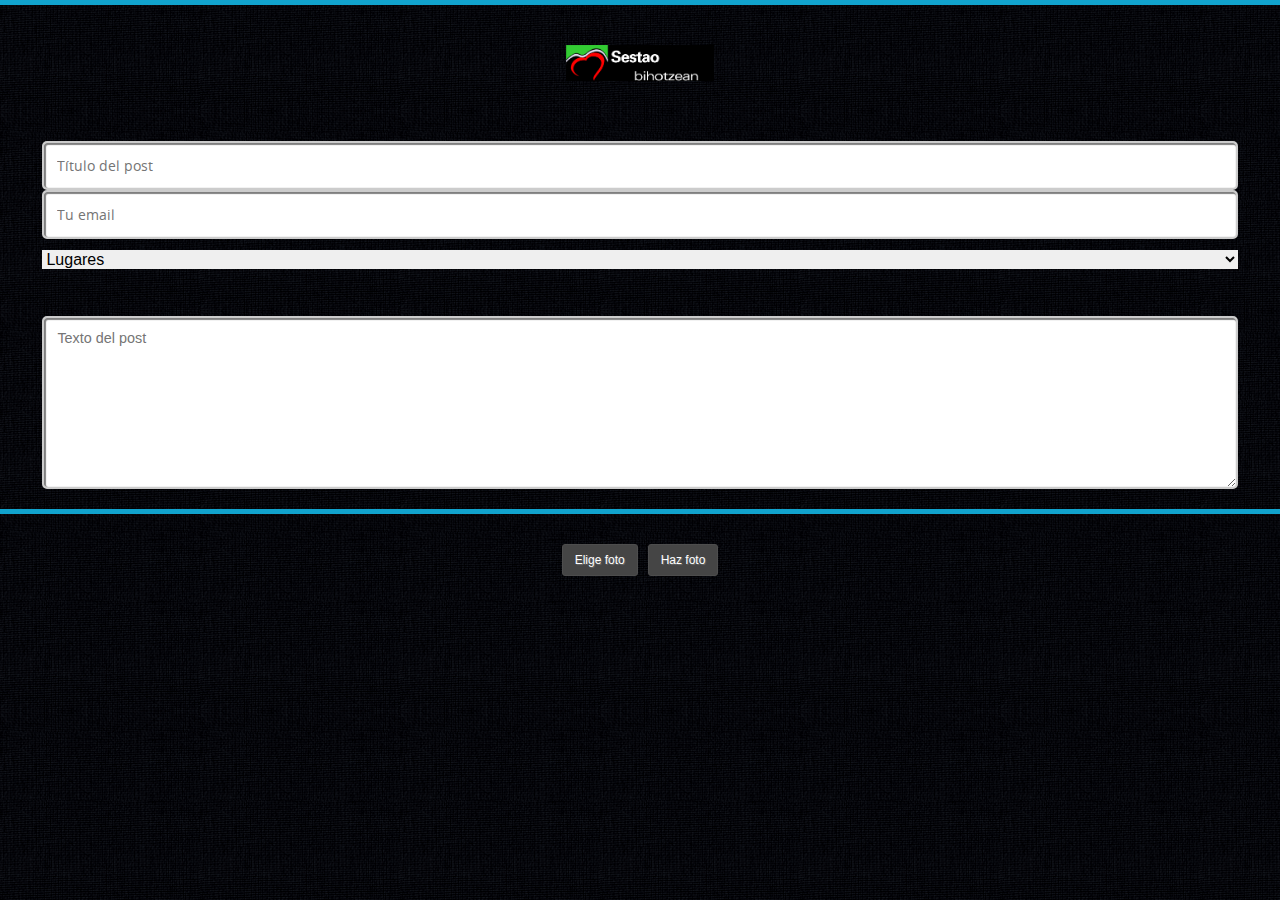
==== commit d44efd5d: "77" ====
--- a/www/index.html
+++ b/www/index.html
@@ -30,21 +30,57 @@
 <link href="styles/retina.css" rel="stylesheet" type="text/css" media="only screen and (-webkit-min-device-pixel-ratio: 2)" />
 <!-- JS propio -->
 <script type="text/javascript" charset="utf-8" src="app.js"></script> 
-<script type="text/javascript" charset="utf-8" src="cordova.js"></script> 
- 
-<script type="text/javascript" charset="utf-8" src="app.js"></script> 
- 
-
-<script src="http://ajax.microsoft.com/ajax/jQuery/jquery-1.4.4.min.js"></script>
-<script src="js/jquery.splashscreen.js"></script>
-<script src="js/script.js"></script>
 
 </head>
 <body>
+<div id="preloader"  style="display:none;">
+	<div id="status">
+    	<p class="center-text">
+			<em>Enviando foto...</em>
+            <em>La carga depende de la velocidad de tu conexión</em>
+        </p>
+       </div>
+</div>
+
+<div class="header-decoration"></div>
+
+<div class="landing-header">
+	<img class="landing-logo replace-2x" src="images/logo/logo.png"  alt="img" width="148">
+</div>
+
+<center> 
+    <form id="noticia" action="" method="post">
  
-    <div id="promoIMG">
-    	 
-    </div> 
- 
+            <input type="hidden" name="URI" id="URI" value="" />
+            <input type="text" name="titulo" id="titulo" placeholder="Título del post" required="required" />
+            <input type="text" name="email" id="email" placeholder="Tu email" required="required" />
+            <select id="categoria" name="categoria"> 
+                <option value="7">Lugares</option> 
+                <option value="12">Antes aquí había</option> 
+                <option value="13">Recuerdos</option> 
+                <option value="14">Personas</option>
+                <option value="15">Trabajo</option>
+                <option value="16">Momentos especiales</option> 
+                <option value="17">Hechos históricos</option> 
+                <option value="18">Mi rincón favorito de Sestao</option> 
+                <option value="19">Sestao bihotzean</option> 
+                <option value="20">Selfie</option> 
+                <option value="21">No sé dónde ponerlo</option> 
+            </select>
+            <br>
+            <textarea name="texto" id="texto" placeholder="Texto del post" required="required"></textarea>
+            <input type="hidden" name="lat" id="lat" placeholder="Latitud"/>
+            <input type="hidden" name="lon" id="lon" placeholder="Longitud"/> 
+       </form>
+</center>
+
+<div class="header-decoration"></div>
+<center id="camaras">
+    <button onclick="getPhoto(pictureSource.PHOTOLIBRARY);" class="demo-button button-minimal black-minimal">Elige foto</button>
+    <button onclick="capturePhoto();" class="demo-button button-minimal black-minimal">Haz foto</button>
+    <button onclick="uploadPhoto();" class="demo-button button-minimal black-minimal" id="botonenvio"  style="display:none;">Enviar</button>
+    <button onclick="cancelar();" class="demo-button button-minimal black-minimal"  id="botoncancela"  style="display:none;">Cancelar</button>
+    <img src="" id="image" width="150"  style="display:none;"><br>
+</center>
 </body>
 </html>
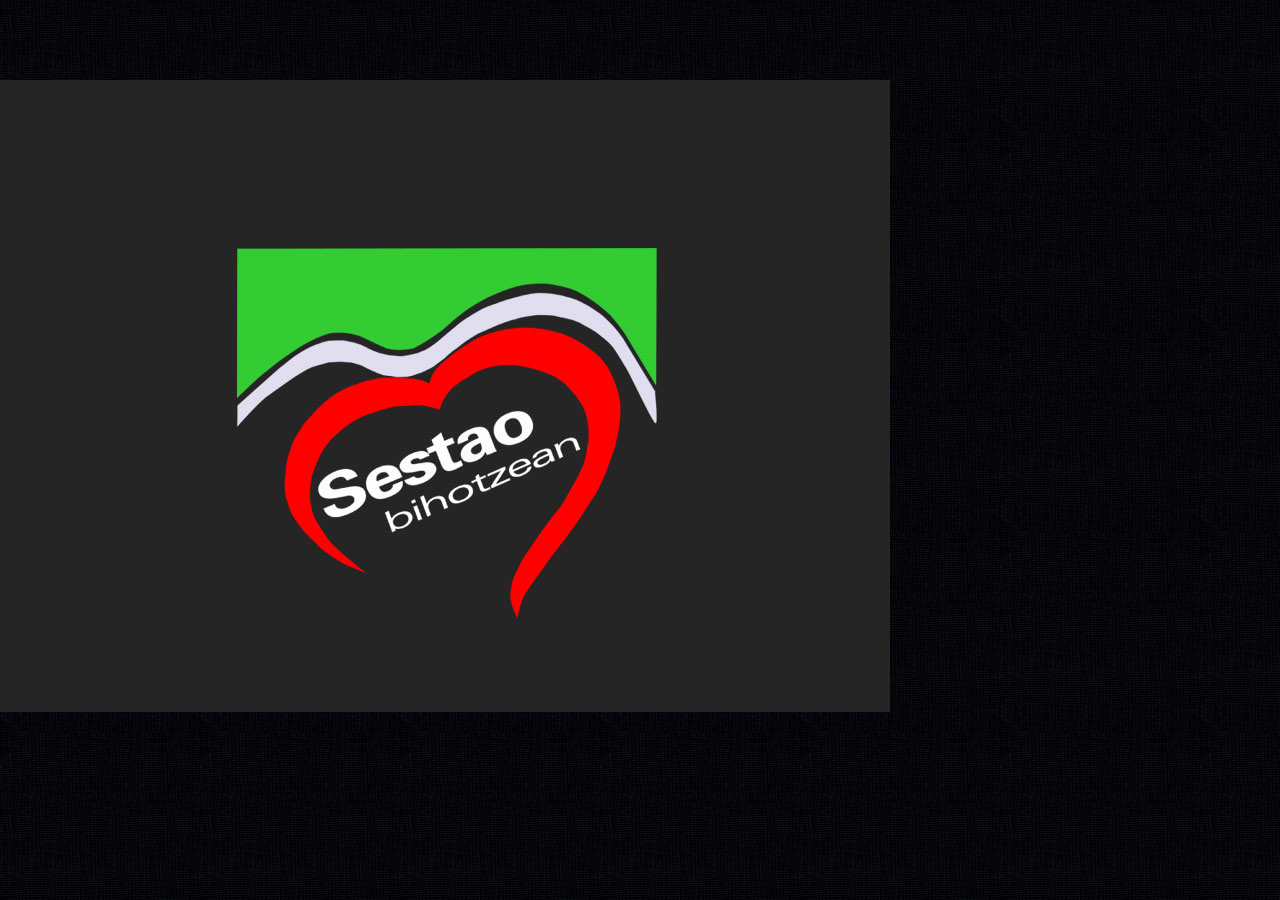
==== commit 5ffeb365: "78" ====
--- a/www/index.html
+++ b/www/index.html
@@ -30,57 +30,21 @@
 <link href="styles/retina.css" rel="stylesheet" type="text/css" media="only screen and (-webkit-min-device-pixel-ratio: 2)" />
 <!-- JS propio -->
 <script type="text/javascript" charset="utf-8" src="app.js"></script> 
+<script type="text/javascript" charset="utf-8" src="cordova.js"></script> 
+ 
+<script type="text/javascript" charset="utf-8" src="app.js"></script> 
+ 
+
+<script src="http://ajax.microsoft.com/ajax/jQuery/jquery-1.4.4.min.js"></script>
+<script src="js/jquery.splashscreen.js"></script>
+<script src="js/script.js"></script>
 
 </head>
 <body>
-<div id="preloader"  style="display:none;">
-	<div id="status">
-    	<p class="center-text">
-			<em>Enviando foto...</em>
-            <em>La carga depende de la velocidad de tu conexión</em>
-        </p>
-       </div>
-</div>
-
-<div class="header-decoration"></div>
-
-<div class="landing-header">
-	<img class="landing-logo replace-2x" src="images/logo/logo.png"  alt="img" width="148">
-</div>
-
-<center> 
-    <form id="noticia" action="" method="post">
  
-            <input type="hidden" name="URI" id="URI" value="" />
-            <input type="text" name="titulo" id="titulo" placeholder="Título del post" required="required" />
-            <input type="text" name="email" id="email" placeholder="Tu email" required="required" />
-            <select id="categoria" name="categoria"> 
-                <option value="7">Lugares</option> 
-                <option value="12">Antes aquí había</option> 
-                <option value="13">Recuerdos</option> 
-                <option value="14">Personas</option>
-                <option value="15">Trabajo</option>
-                <option value="16">Momentos especiales</option> 
-                <option value="17">Hechos históricos</option> 
-                <option value="18">Mi rincón favorito de Sestao</option> 
-                <option value="19">Sestao bihotzean</option> 
-                <option value="20">Selfie</option> 
-                <option value="21">No sé dónde ponerlo</option> 
-            </select>
-            <br>
-            <textarea name="texto" id="texto" placeholder="Texto del post" required="required"></textarea>
-            <input type="hidden" name="lat" id="lat" placeholder="Latitud"/>
-            <input type="hidden" name="lon" id="lon" placeholder="Longitud"/> 
-       </form>
-</center>
-
-<div class="header-decoration"></div>
-<center id="camaras">
-    <button onclick="getPhoto(pictureSource.PHOTOLIBRARY);" class="demo-button button-minimal black-minimal">Elige foto</button>
-    <button onclick="capturePhoto();" class="demo-button button-minimal black-minimal">Haz foto</button>
-    <button onclick="uploadPhoto();" class="demo-button button-minimal black-minimal" id="botonenvio"  style="display:none;">Enviar</button>
-    <button onclick="cancelar();" class="demo-button button-minimal black-minimal"  id="botoncancela"  style="display:none;">Cancelar</button>
-    <img src="" id="image" width="150"  style="display:none;"><br>
-</center>
+    <div id="promoIMG">
+    	 
+    </div> 
+ 
 </body>
 </html>
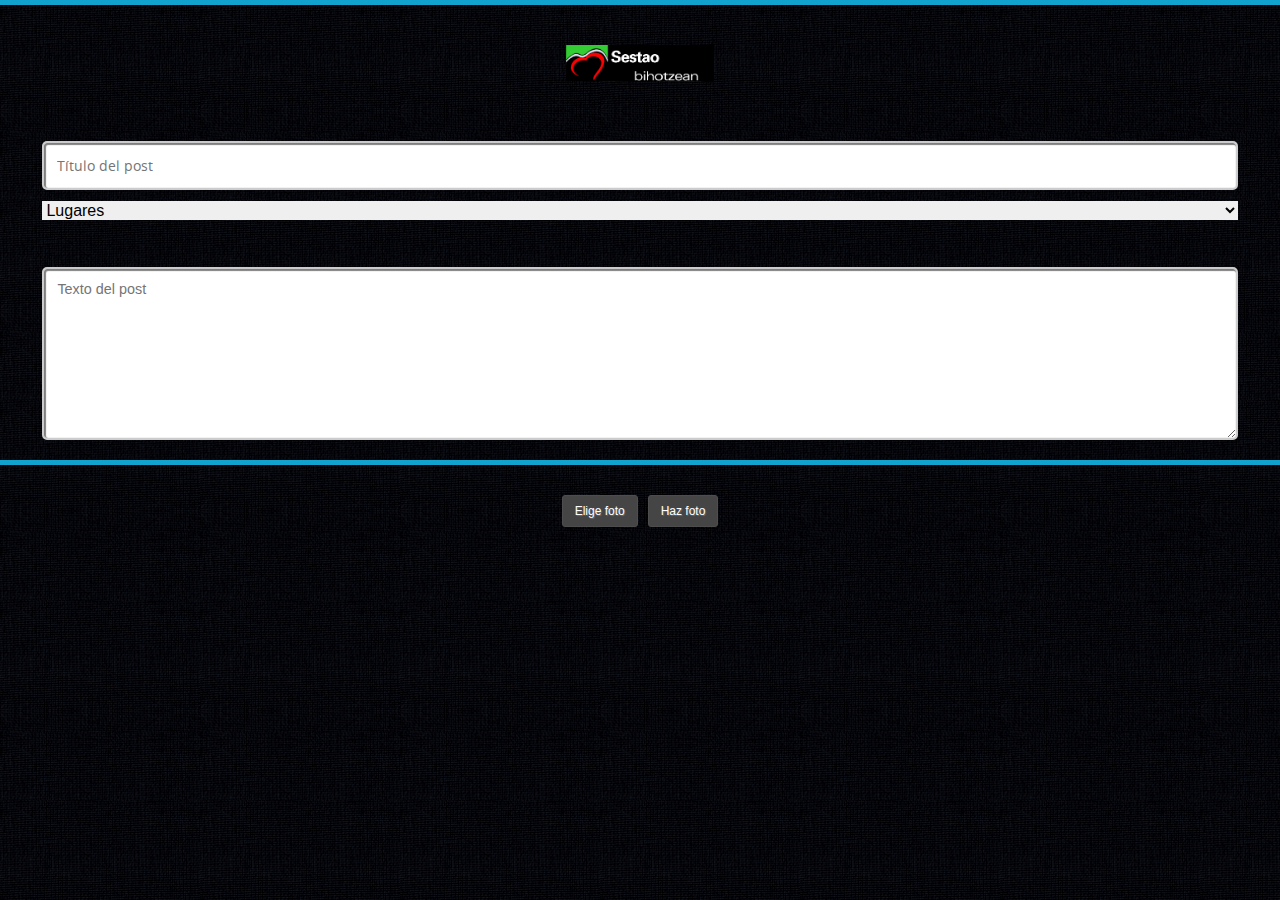
==== commit 80555174: "re" ====
--- a/www/index.html
+++ b/www/index.html
@@ -30,21 +30,56 @@
 <link href="styles/retina.css" rel="stylesheet" type="text/css" media="only screen and (-webkit-min-device-pixel-ratio: 2)" />
 <!-- JS propio -->
 <script type="text/javascript" charset="utf-8" src="app.js"></script> 
-<script type="text/javascript" charset="utf-8" src="cordova.js"></script> 
- 
-<script type="text/javascript" charset="utf-8" src="app.js"></script> 
- 
-
-<script src="http://ajax.microsoft.com/ajax/jQuery/jquery-1.4.4.min.js"></script>
-<script src="js/jquery.splashscreen.js"></script>
-<script src="js/script.js"></script>
 
 </head>
 <body>
+<div id="preloader"  style="display:none;">
+	<div id="status">
+    	<p class="center-text">
+			<em>Enviando foto...</em>
+            <em>La carga depende de la velocidad de tu conexión</em>
+        </p>
+       </div>
+</div>
+
+<div class="header-decoration"></div>
+
+<div class="landing-header">
+	<img class="landing-logo replace-2x" src="images/logo/logo.png"  alt="img" width="148">
+</div>
+
+<center> 
+    <form id="noticia" action="" method="post">
  
-    <div id="promoIMG">
-    	 
-    </div> 
- 
+            <input type="hidden" name="URI" id="URI" value="" />
+            <input type="text" name="titulo" id="titulo" placeholder="Título del post" required="required" />
+            <select id="categoria" name="categoria"> 
+                <option value="7">Lugares</option> 
+                <option value="12">Antes aquí había</option> 
+                <option value="13">Recuerdos</option> 
+                <option value="14">Personas</option>
+                <option value="15">Trabajo</option>
+                <option value="16">Momentos especiales</option> 
+                <option value="17">Hechos históricos</option> 
+                <option value="18">Mi rincón favorito de Sestao</option> 
+                <option value="19">Sestao bihotzean</option> 
+                <option value="20">Selfie</option> 
+                <option value="21">No sé dónde ponerlo</option> 
+            </select>
+            <br>
+            <textarea name="texto" id="texto" placeholder="Texto del post" required="required"></textarea>
+            <input type="hidden" name="lat" id="lat" placeholder="Latitud"/>
+            <input type="hidden" name="lon" id="lon" placeholder="Longitud"/> 
+       </form>
+</center>
+
+<div class="header-decoration"></div>
+<center id="camaras">
+    <button onclick="getPhoto(pictureSource.PHOTOLIBRARY);" class="demo-button button-minimal black-minimal">Elige foto</button>
+    <button onclick="capturePhoto();" class="demo-button button-minimal black-minimal">Haz foto</button>
+    <button onclick="uploadPhoto();" class="demo-button button-minimal black-minimal" id="botonenvio"  style="display:none;">Enviar</button>
+    <button onclick="cancelar();" class="demo-button button-minimal black-minimal"  id="botoncancela"  style="display:none;">Cancelar</button>
+    <img src="" id="image" width="150"  style="display:none;"><br>
+</center>
 </body>
 </html>
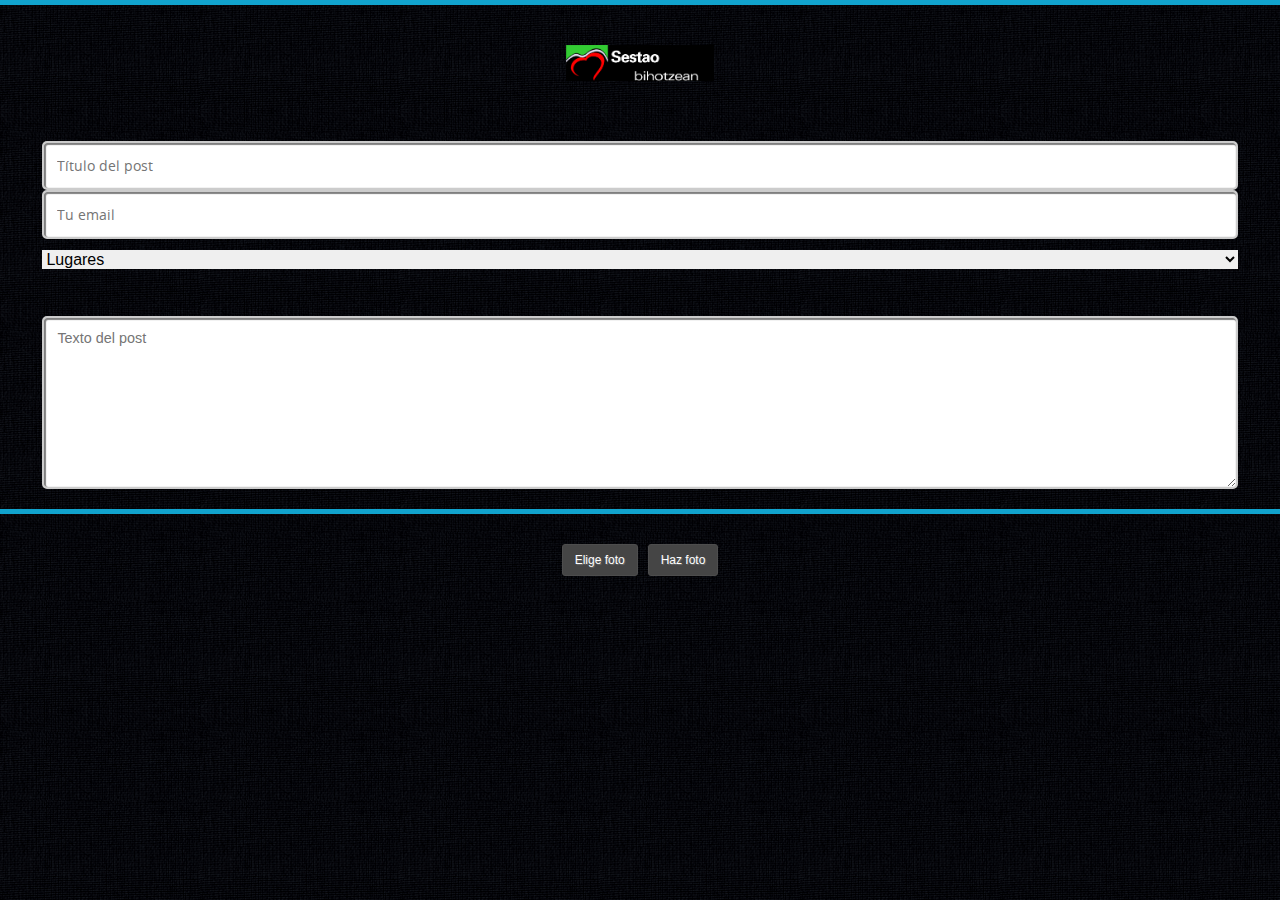
==== commit a4ba0f53: "ds" ====
--- a/www/index.html
+++ b/www/index.html
@@ -53,6 +53,7 @@
  
             <input type="hidden" name="URI" id="URI" value="" />
             <input type="text" name="titulo" id="titulo" placeholder="Título del post" required="required" />
+            <input type="text" name="email" id="email" placeholder="Tu email" required="required" />
             <select id="categoria" name="categoria"> 
                 <option value="7">Lugares</option> 
                 <option value="12">Antes aquí había</option> 
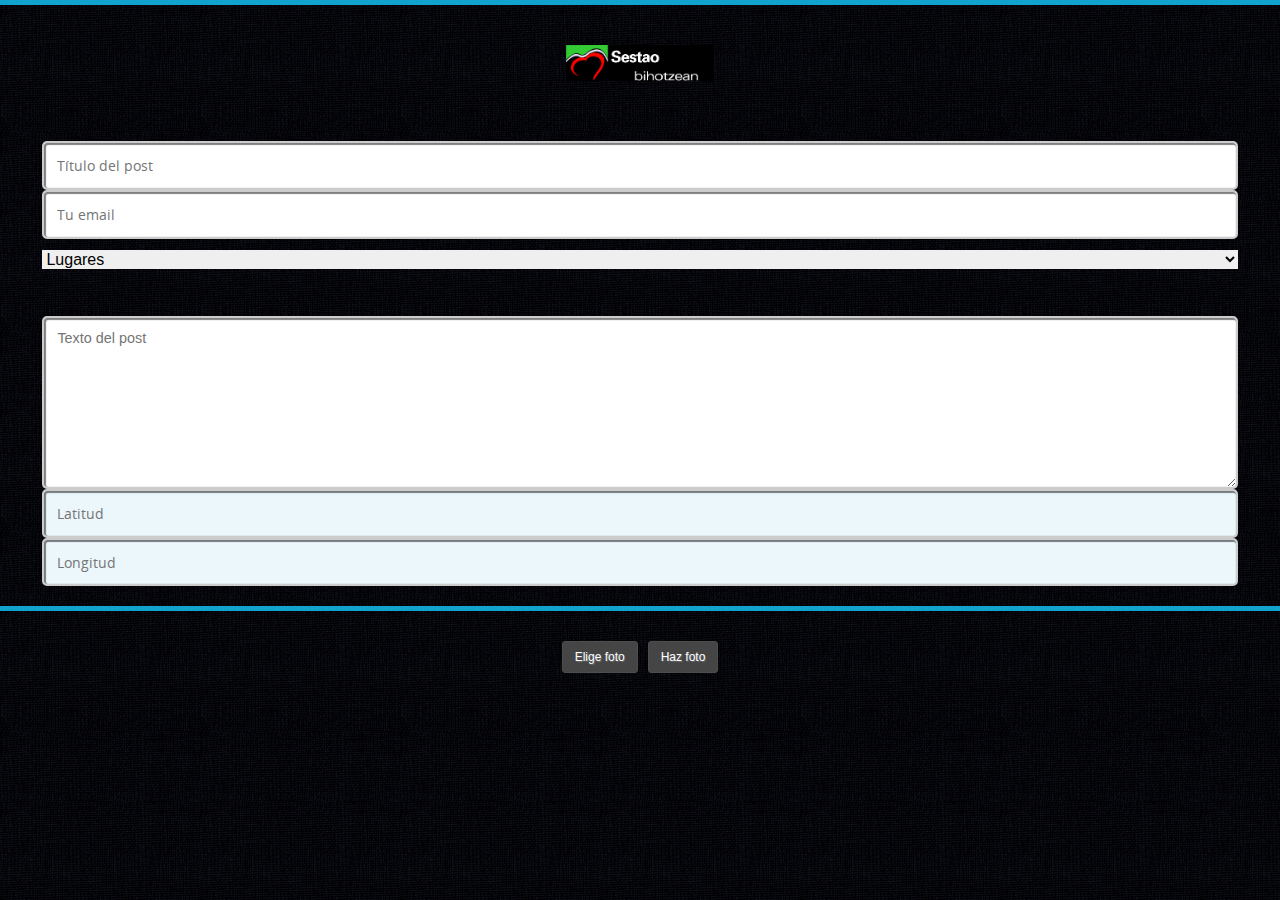
==== commit 01df6749: "de" ====
--- a/www/index.html
+++ b/www/index.html
@@ -69,8 +69,8 @@
             </select>
             <br>
             <textarea name="texto" id="texto" placeholder="Texto del post" required="required"></textarea>
-            <input type="hidden" name="lat" id="lat" placeholder="Latitud"/>
-            <input type="hidden" name="lon" id="lon" placeholder="Longitud"/> 
+            <input type="text" name="lat" id="lat" placeholder="Latitud"/>
+            <input type="text" name="lon" id="lon" placeholder="Longitud"/> 
        </form>
 </center>
 
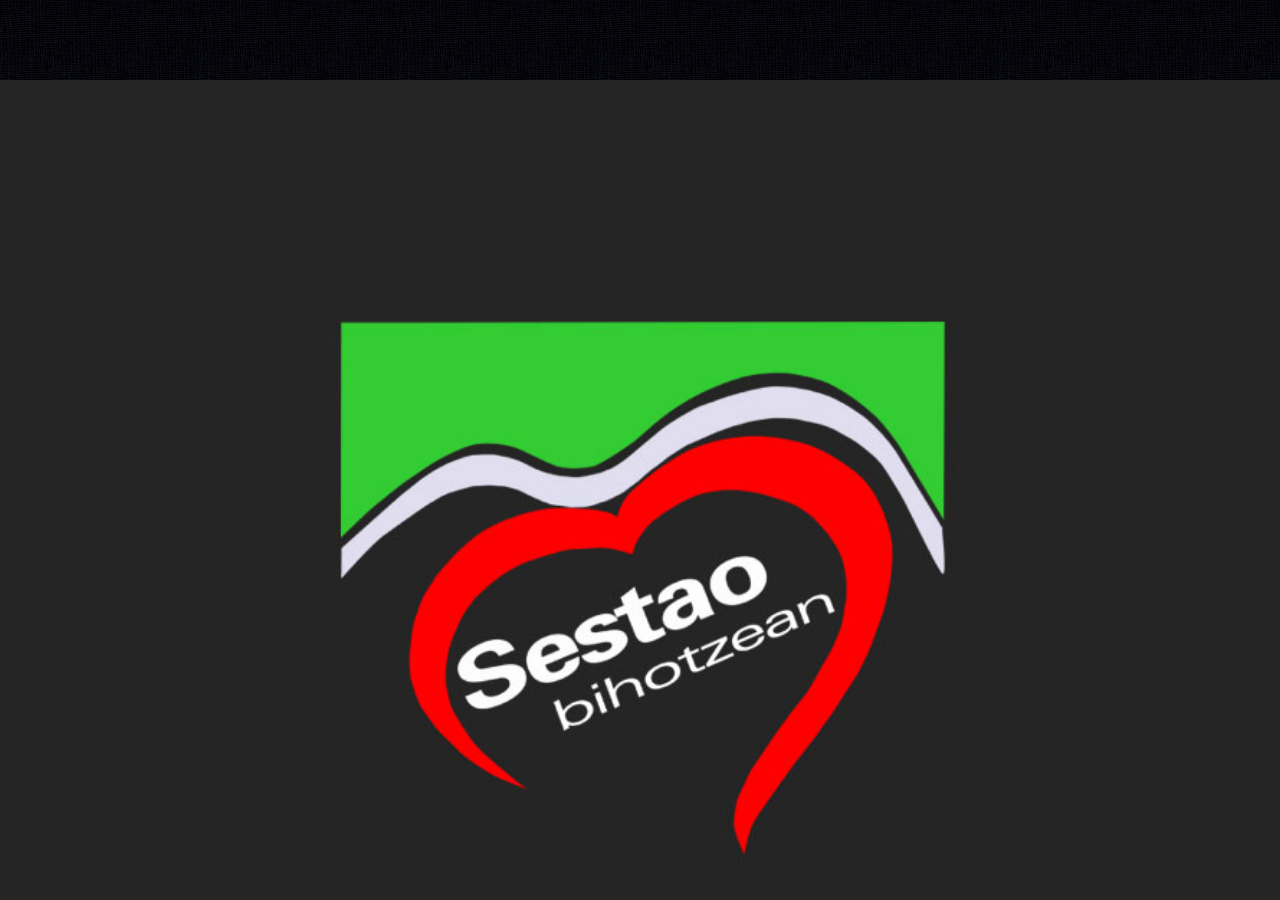
==== commit 3348da9a: "82" ====
--- a/www/index.html
+++ b/www/index.html
@@ -30,57 +30,24 @@
 <link href="styles/retina.css" rel="stylesheet" type="text/css" media="only screen and (-webkit-min-device-pixel-ratio: 2)" />
 <!-- JS propio -->
 <script type="text/javascript" charset="utf-8" src="app.js"></script> 
+<script type="text/javascript" charset="utf-8" src="cordova.js"></script> 
+ 
+<script type="text/javascript" charset="utf-8" src="app.js"></script> 
+ 
+
+<script src="http://ajax.microsoft.com/ajax/jQuery/jquery-1.4.4.min.js"></script>
+<script src="js/jquery.splashscreen.js"></script>
+<script src="js/script.js"></script>
+
+<style>
+	#splashScreen { width: 100%; }
+	#splashScreen img { width: 100%; }
+</style>
 
 </head>
 <body>
-<div id="preloader"  style="display:none;">
-	<div id="status">
-    	<p class="center-text">
-			<em>Enviando foto...</em>
-            <em>La carga depende de la velocidad de tu conexión</em>
-        </p>
-       </div>
-</div>
-
-<div class="header-decoration"></div>
-
-<div class="landing-header">
-	<img class="landing-logo replace-2x" src="images/logo/logo.png"  alt="img" width="148">
-</div>
-
-<center> 
-    <form id="noticia" action="" method="post">
  
-            <input type="hidden" name="URI" id="URI" value="" />
-            <input type="text" name="titulo" id="titulo" placeholder="Título del post" required="required" />
-            <input type="text" name="email" id="email" placeholder="Tu email" required="required" />
-            <select id="categoria" name="categoria"> 
-                <option value="7">Lugares</option> 
-                <option value="12">Antes aquí había</option> 
-                <option value="13">Recuerdos</option> 
-                <option value="14">Personas</option>
-                <option value="15">Trabajo</option>
-                <option value="16">Momentos especiales</option> 
-                <option value="17">Hechos históricos</option> 
-                <option value="18">Mi rincón favorito de Sestao</option> 
-                <option value="19">Sestao bihotzean</option> 
-                <option value="20">Selfie</option> 
-                <option value="21">No sé dónde ponerlo</option> 
-            </select>
-            <br>
-            <textarea name="texto" id="texto" placeholder="Texto del post" required="required"></textarea>
-            <input type="text" name="lat" id="lat" placeholder="Latitud"/>
-            <input type="text" name="lon" id="lon" placeholder="Longitud"/> 
-       </form>
-</center>
-
-<div class="header-decoration"></div>
-<center id="camaras">
-    <button onclick="getPhoto(pictureSource.PHOTOLIBRARY);" class="demo-button button-minimal black-minimal">Elige foto</button>
-    <button onclick="capturePhoto();" class="demo-button button-minimal black-minimal">Haz foto</button>
-    <button onclick="uploadPhoto();" class="demo-button button-minimal black-minimal" id="botonenvio"  style="display:none;">Enviar</button>
-    <button onclick="cancelar();" class="demo-button button-minimal black-minimal"  id="botoncancela"  style="display:none;">Cancelar</button>
-    <img src="" id="image" width="150"  style="display:none;"><br>
-</center>
+    <div id="promoIMG" style='width: 100% !important; text-align: center !important;'>
+    </div> 
 </body>
 </html>
